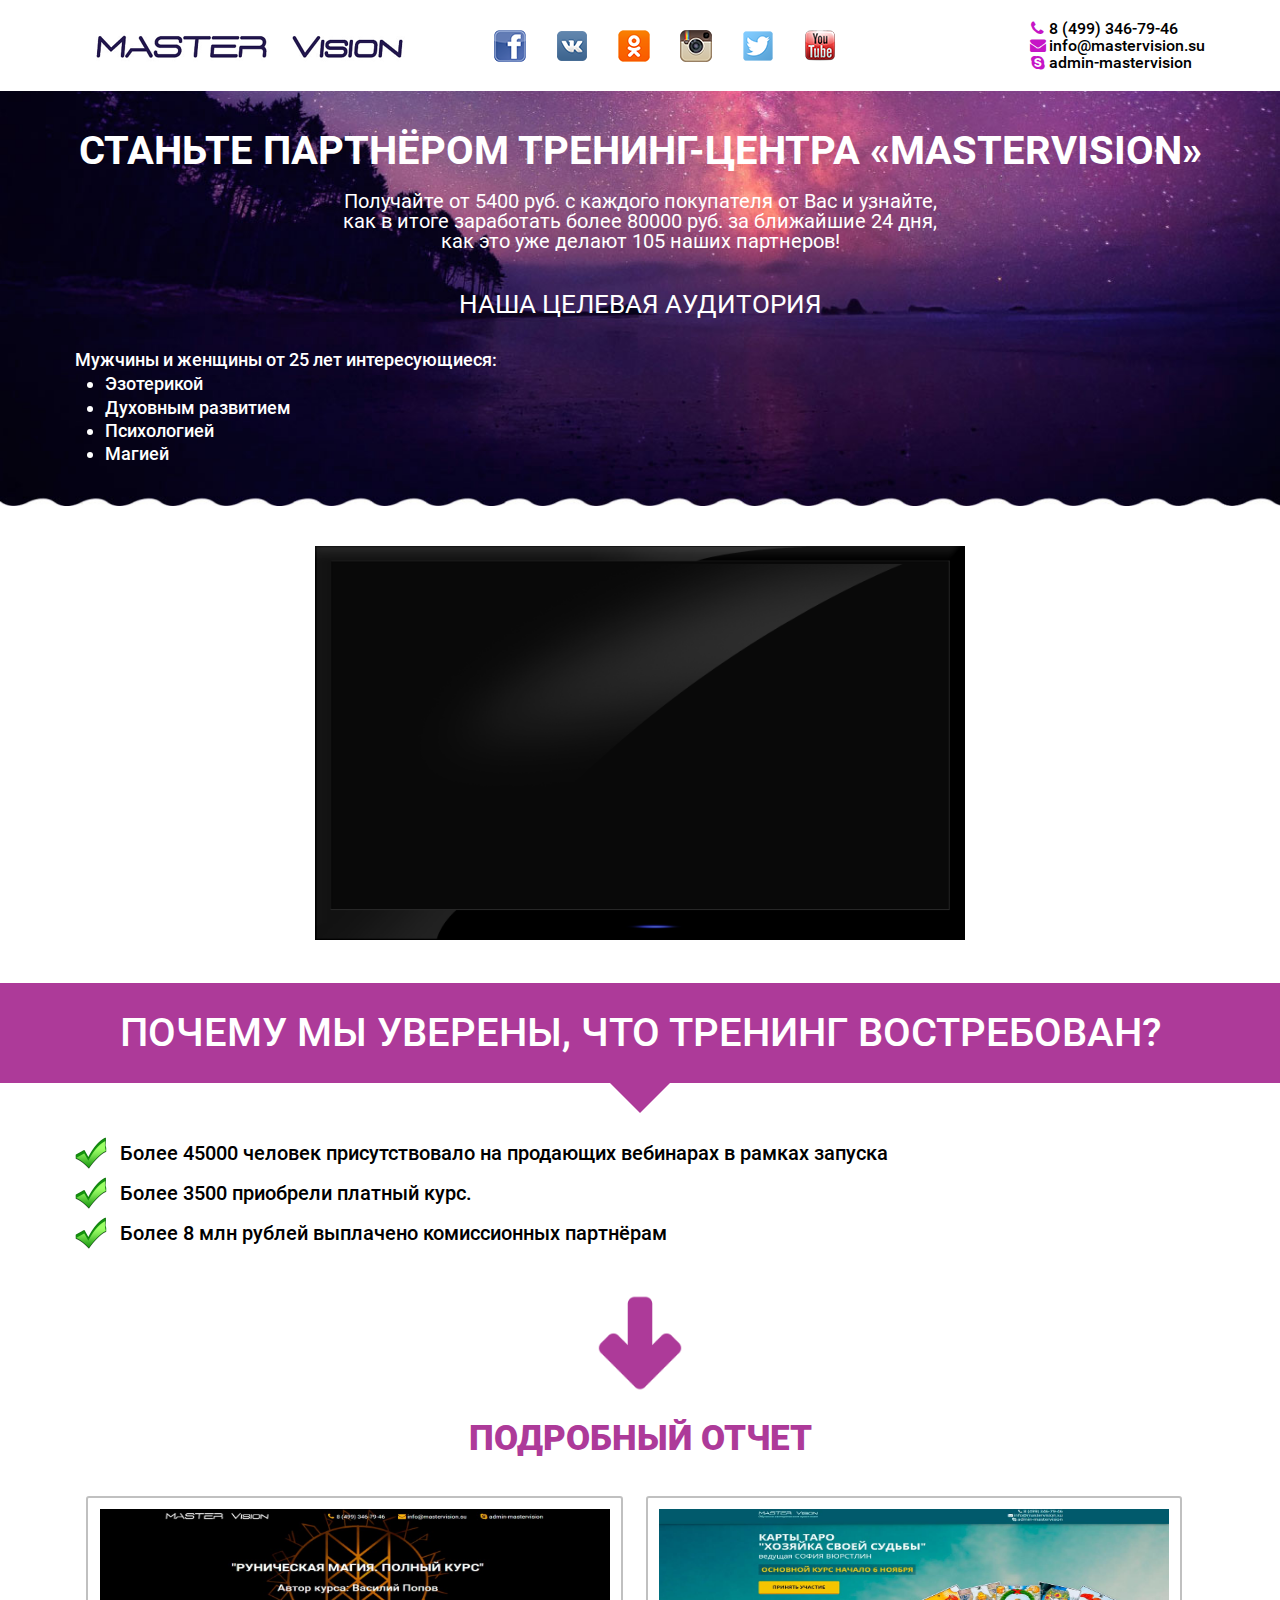
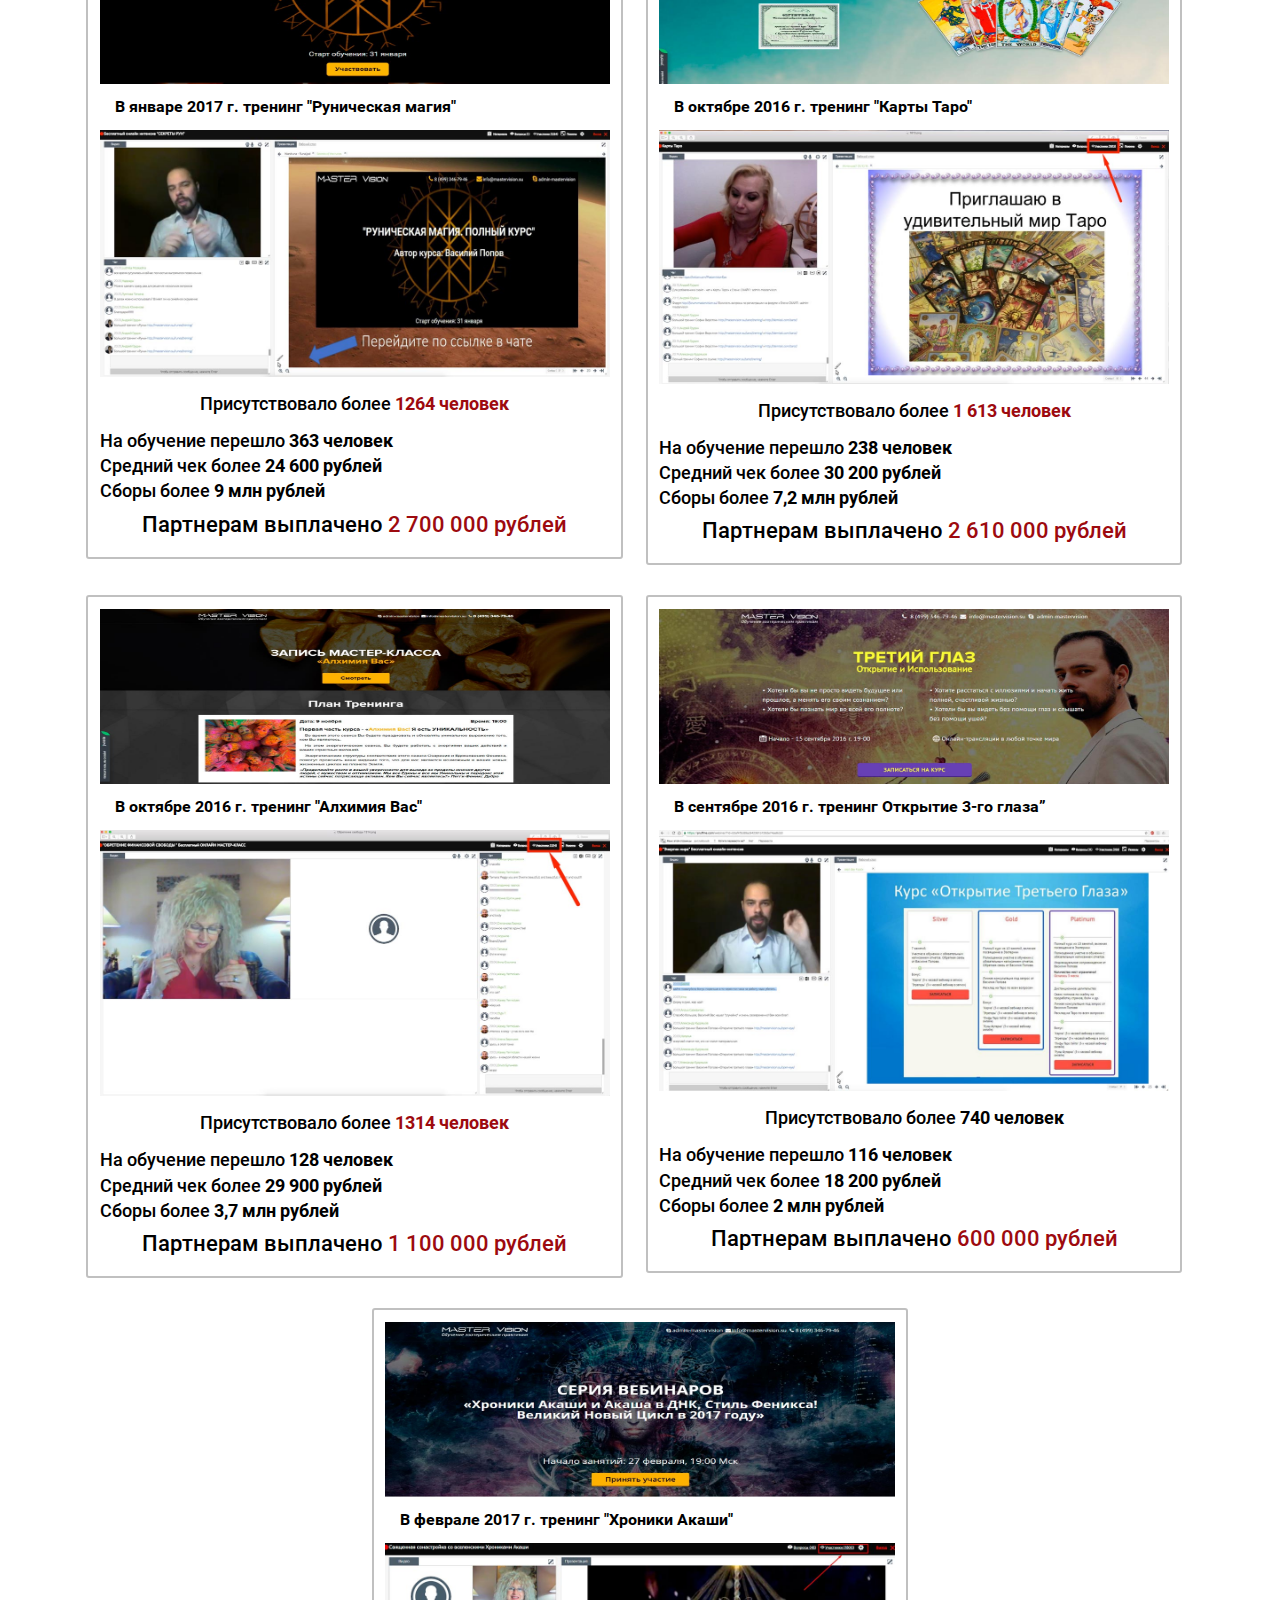
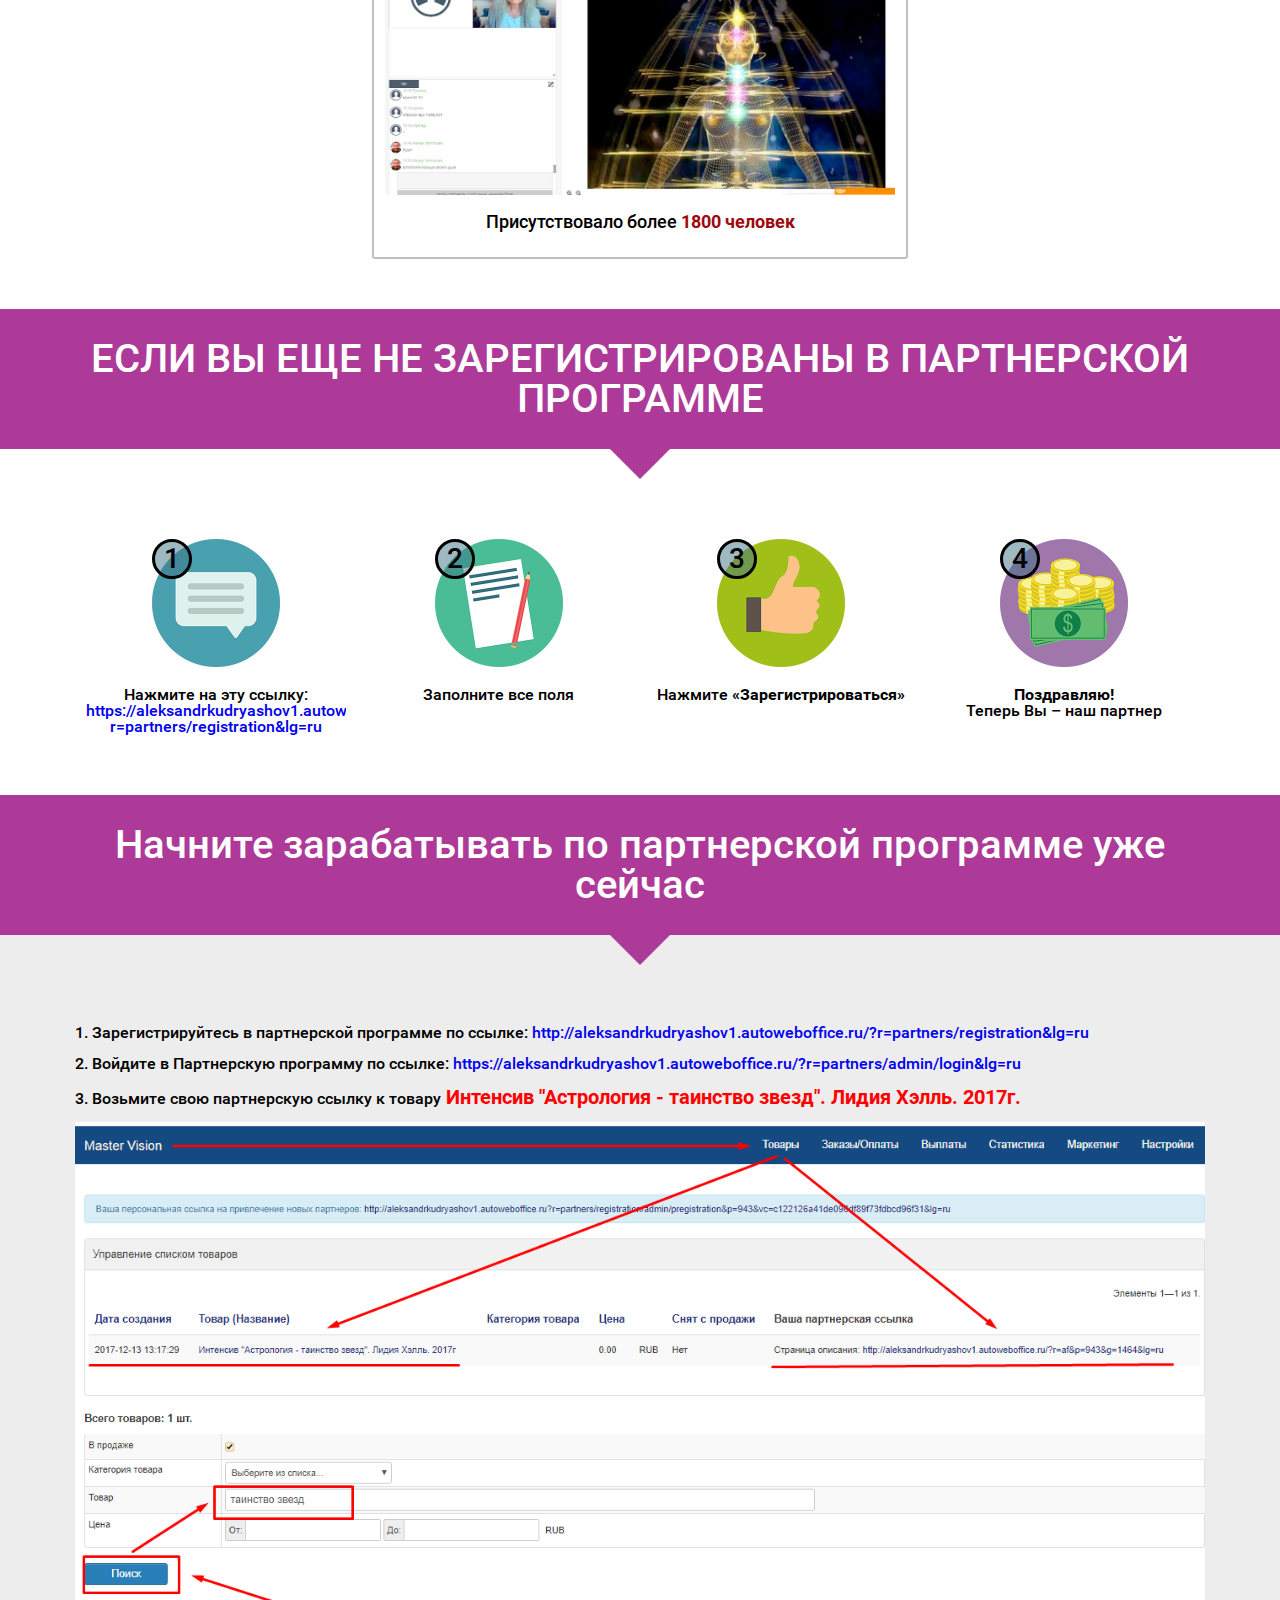
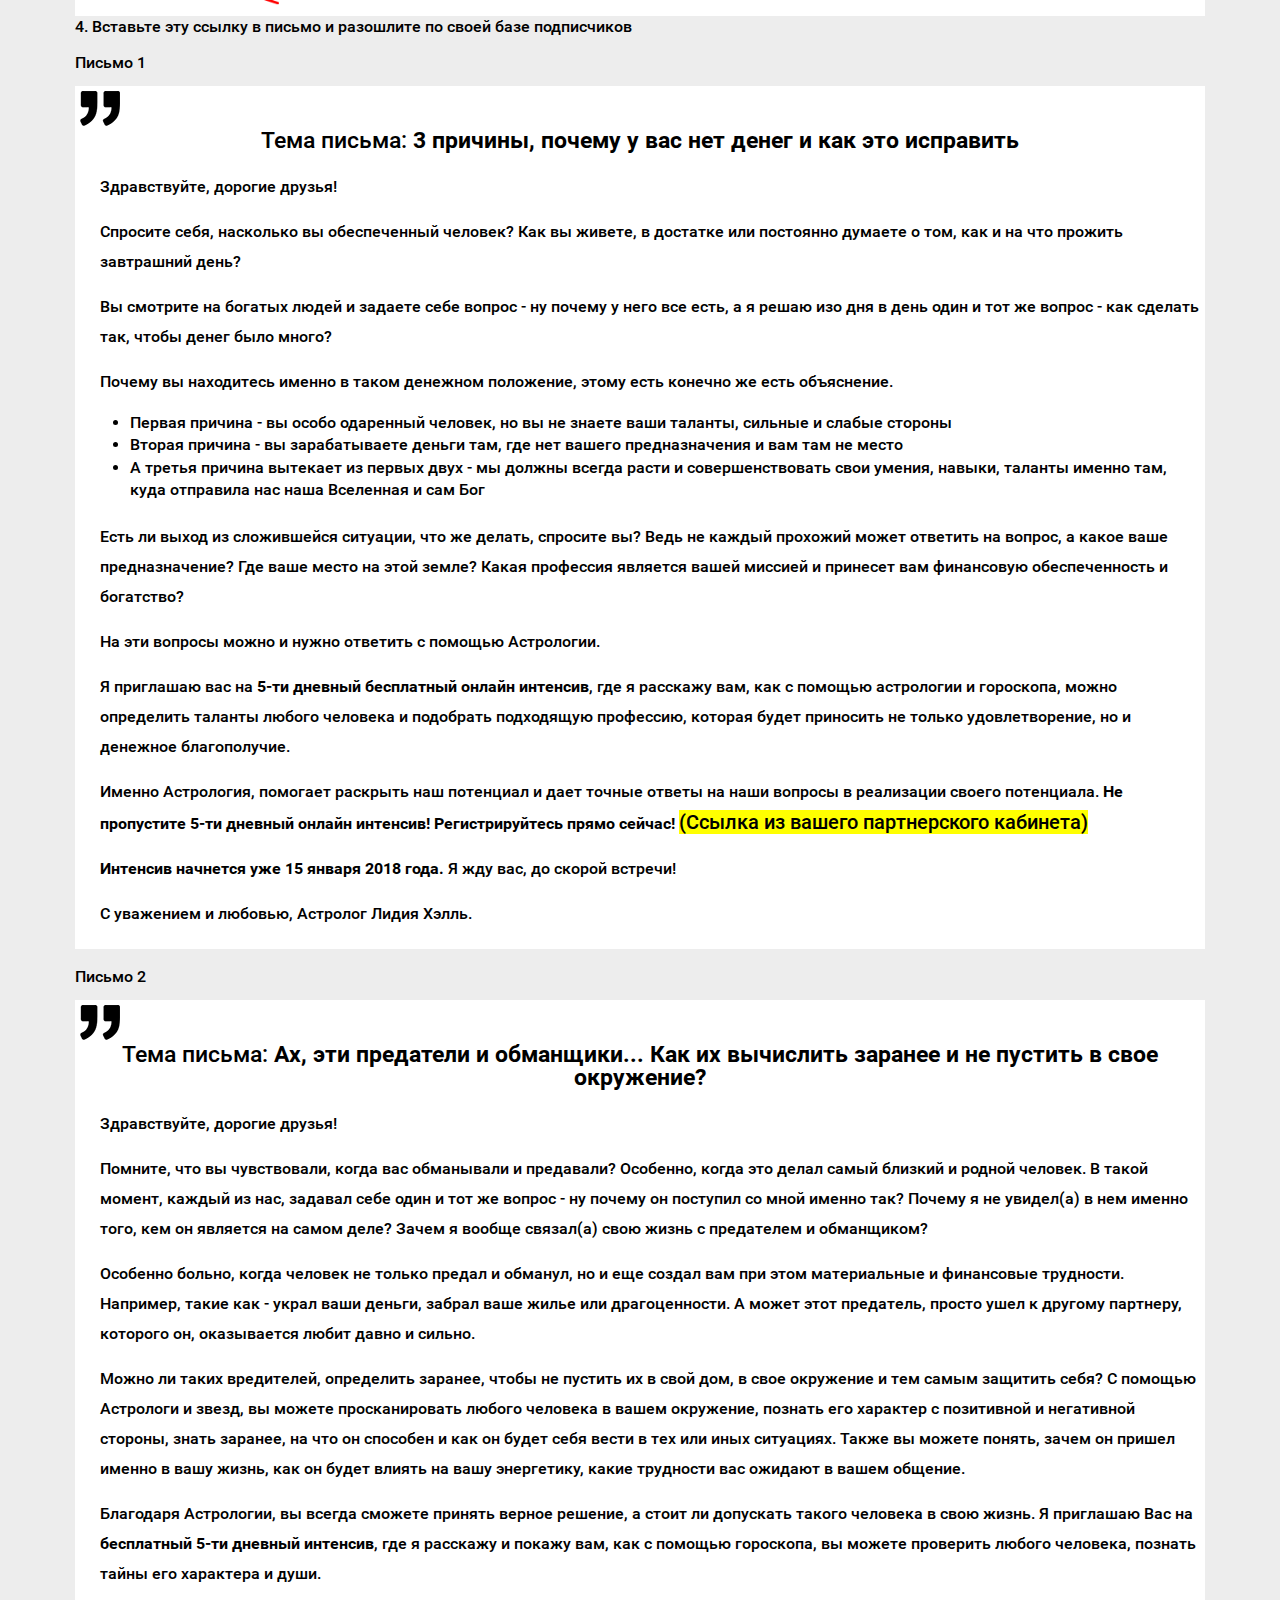
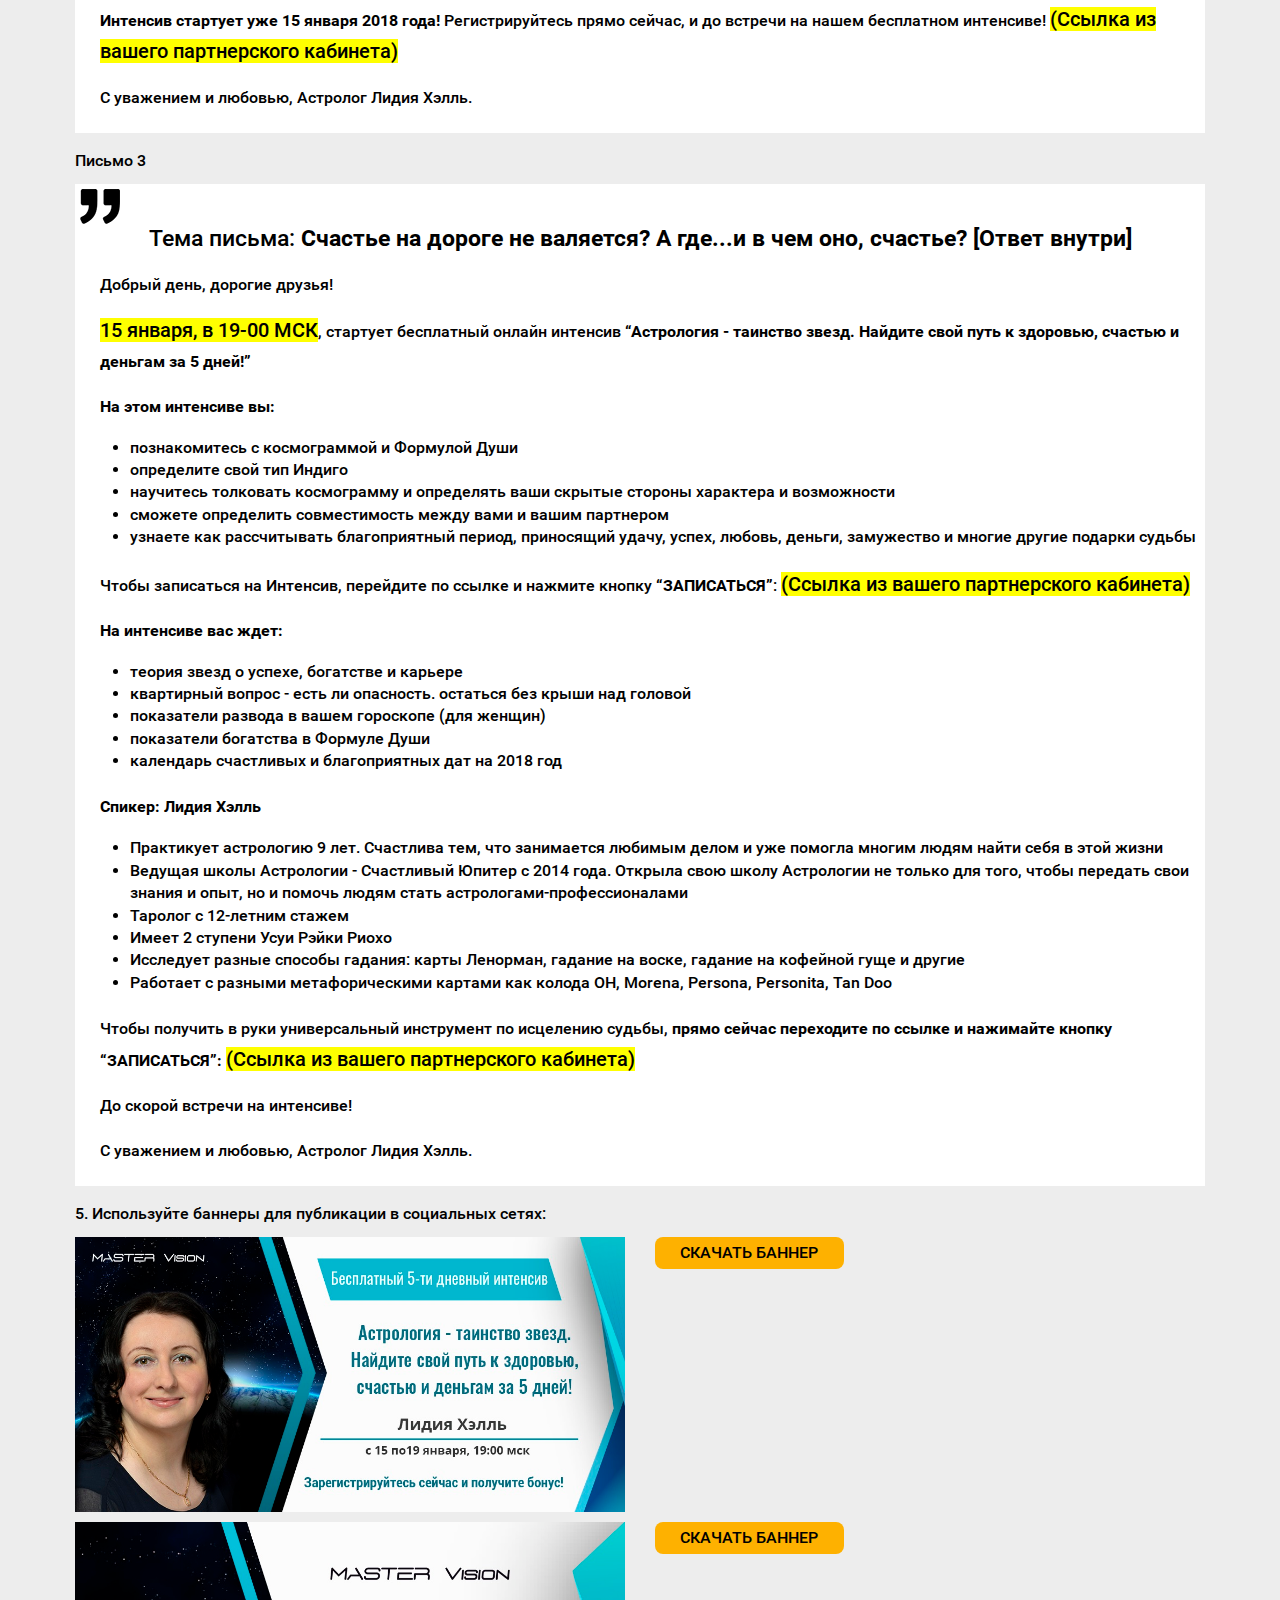
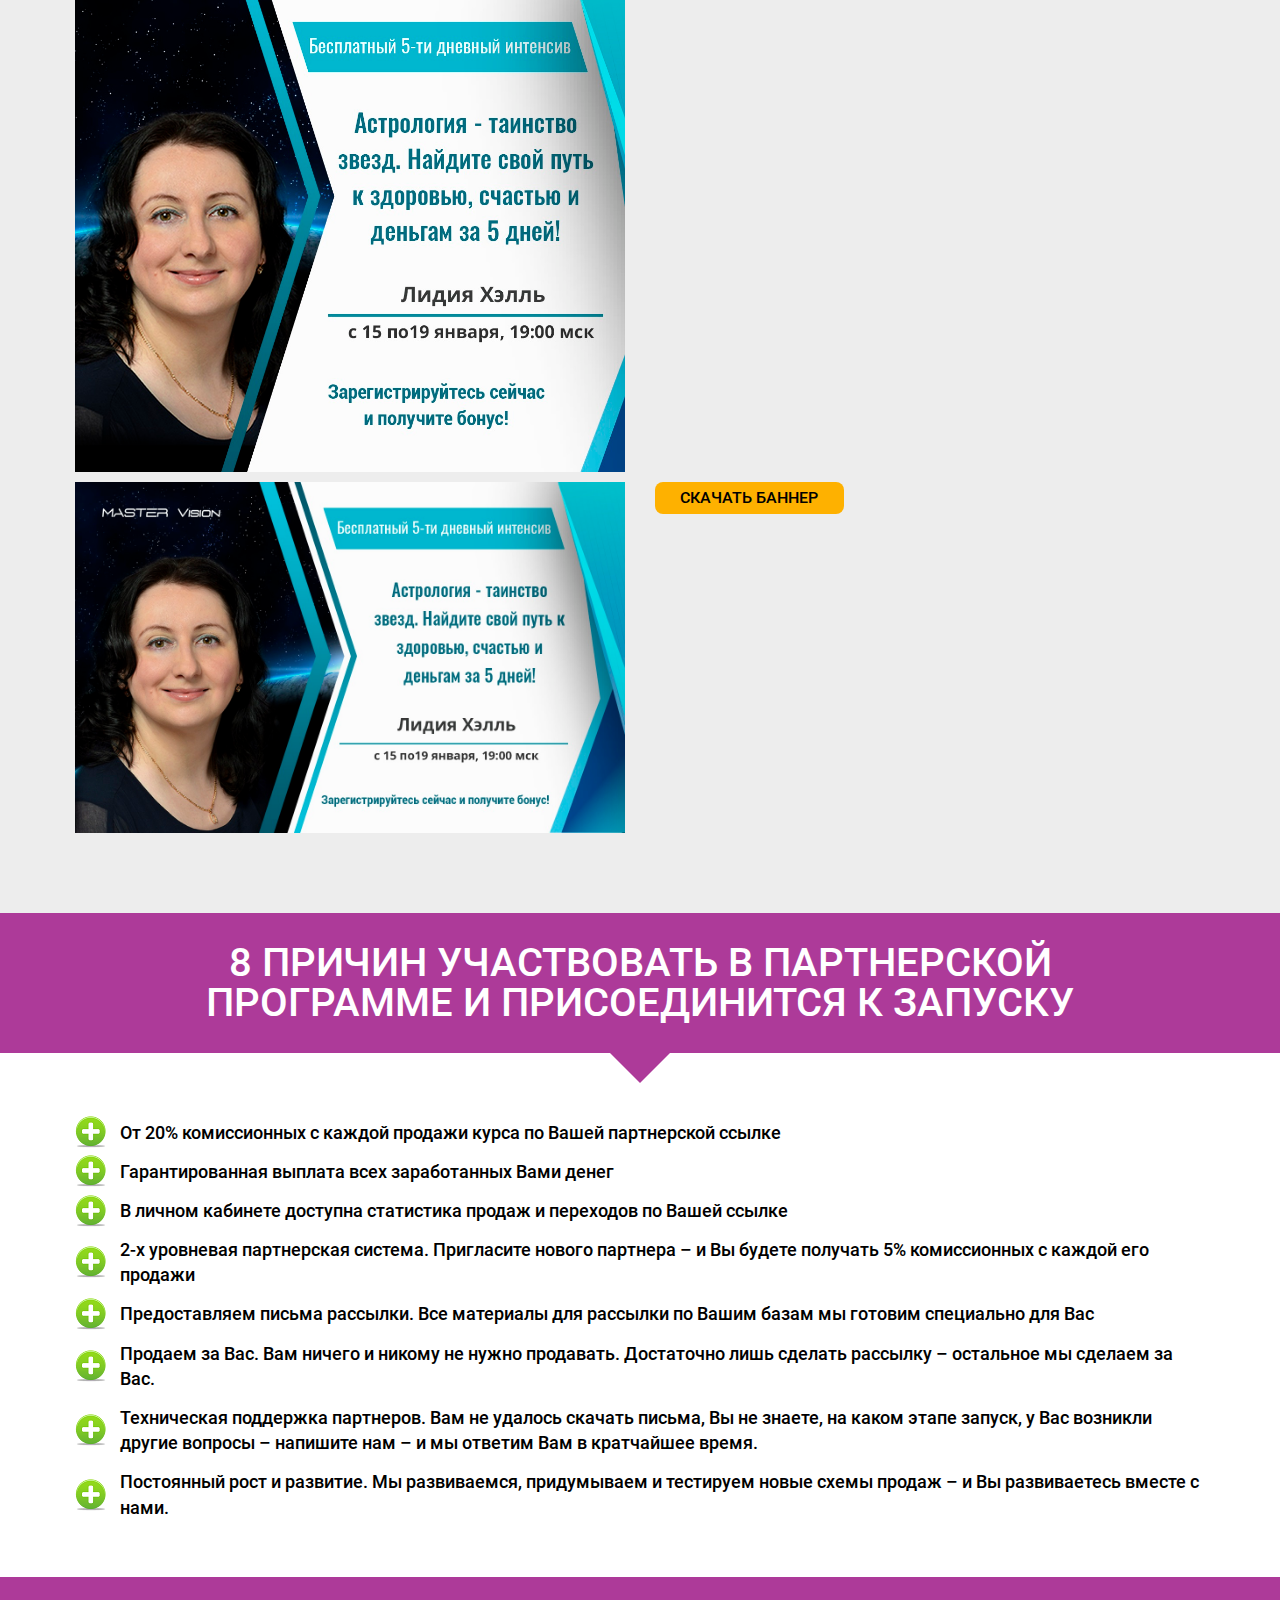
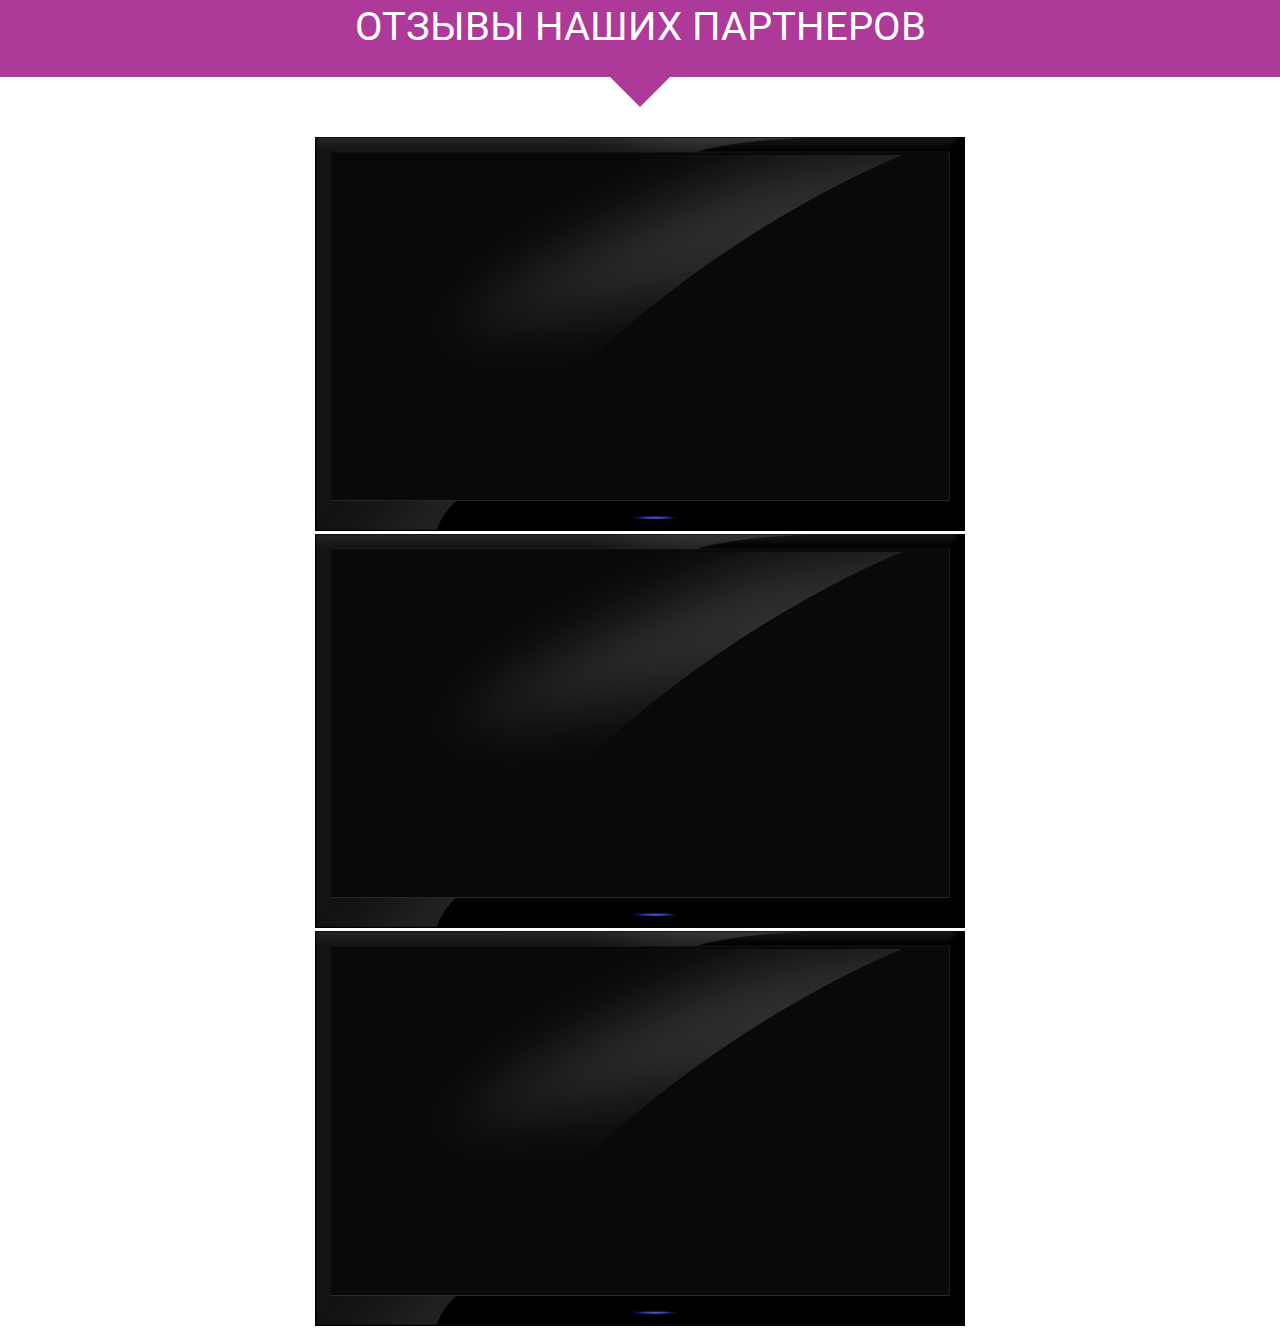
==== partnership/index.html @ 92fe914f "Testimonials is done" ====
<!DOCTYPE html>
<html lang="ru">

<head>
	<meta charset="UTF-8">
	<title>Партнерская программа</title>
	<link rel="stylesheet" href="css/style.css">
	<link rel="icon" href="favicon.ico" type="image/x-icon">
	<meta name="mobile-web-app-capable" content="yes">
	<meta name="viewport" content="width=device-width">
	<!-- Yandex.Metrika counter -->
	<script type="text/javascript">
		(function(d, w, c) {
			(w[c] = w[c] || []).push(function() {
				try {
					w.yaCounter35450015 = new Ya.Metrika({
						id: 35450015,
						clickmap: true,
						trackLinks: true,
						accurateTrackBounce: true,
						webvisor: true
					});
				} catch (e) {}
			});
			var n = d.getElementsByTagName("script")[0],
				s = d.createElement("script"),
				f = function() {
					n.parentNode.insertBefore(s, n);
				};
			s.type = "text/javascript";
			s.async = true;
			s.src = "https://mc.yandex.ru/metrika/watch.js";
			if (w.opera == "[object Opera]") {
				d.addEventListener("DOMContentLoaded", f, false);
			} else {
				f();
			}
		})(document, window, "yandex_metrika_callbacks");
	</script>
	<noscript>
        <div><img src="https://mc.yandex.ru/watch/35450015" style="position:absolute; left:-9999px;" alt="" /></div>
    </noscript>
	<!-- /Yandex.Metrika counter -->
	<!--Google Analitika-->
	<script>
		(function(i, s, o, g, r, a, m) {
			i['GoogleAnalyticsObject'] = r;
			i[r] = i[r] || function() {
				(i[r].q = i[r].q || []).push(arguments)
			}, i[r].l = 1 * new Date();
			a = s.createElement(o), m = s.getElementsByTagName(o)[0];
			a.async = 1;
			a.src = g;
			m.parentNode.insertBefore(a, m)
		})(window, document, 'script', 'https://www.google-analytics.com/analytics.js', 'ga');
		ga('create', 'UA-97925790-1', 'auto');
		ga('send', 'pageview');
	</script>
	<!--Google Analitika-->
</head>

<body>
	<header>
		<div class="top">
			<div class="container">
				<div class="logo"> </div>
				<div class="soc">
					<a href="https://www.facebook.com/groups/1444928659142483/" target="_blank"><img src="img/fb.png" alt=""></a>
					<a href="https://vk.com/mv_ezoterika" target="_blank"><img src="img/vk.png" alt=""></a>
					<a href="https://ok.ru/mv.ezoterika" target="_blank"><img src="img/od.png" alt=""></a>
					<a href="https://www.instagram.com/mastervision1/" target="_blank"><img src="img/in.png" alt=""></a>
					<a href="https://twitter.com/MastervisionEzo" target="_blank"><img src="img/tw.png" alt=""></a>
					<a href="https://www.youtube.com/channel/UCiJTdt19jRMRmYyCZac2Lvg/" target="_blank"><img src="img/yt.png" alt=""></a>
				</div>
				<div class="recv"> <span><i class="icon-phone"></i>8 (499) 346-79-46</span>
					<br> <span><i class="icon-mail-alt"></i>info@mastervision.su</span>
					<br> <span><i class="icon-skype"></i>admin-mastervision</span> </div>
			</div>
		</div>
		<div class="mid">
			<div class="container">
				<h1>Станьте партнёром тренинг-центра «MasterVision»</h1>
				<h3>Получайте от 5400 руб. с каждого покупателя от Вас и узнайте,<br> как в итоге заработать более 80000 руб. за ближайшие 24 дня,<br> как это уже делают 105 наших партнеров!</h3>
				<h2>НАША ЦЕЛЕВАЯ АУДИТОРИЯ</h2>
				<ul>Мужчины и женщины от 25 лет интересующиеся:
					<li>Эзотерикой</li>
					<li>Духовным развитием</li>
					<li>Психологией</li>
					<li>Магией</li>
				</ul>
			</div>
		</div>
	</header>
	<section class="vidos">
		<div class="container">
			<div class="videoblock"> <img src="img/ytram.png" alt="">
				<iframe class="wrap" width="620" height="349" src="https://www.youtube.com/embed/II9llQuE3Rc?rel=0&amp;showinfo=1" frameborder="0" allowfullscreen></iframe>
			</div>
		</div>
	</section>
	<section class="pochemu">
		<h1>
			<div class="container">Почему мы уверены, что тренинг востребован?</div>
		</h1>
		<div class="container">
			<ul>
				<li>Более 45000 человек присутствовало на продающих вебинарах в рамках запуска</li>
				<li>Более 3500 приобрели платный курс.</li>
				<li>Более 8 млн рублей выплачено комиссионных партнёрам</li>
			</ul>
			<div class="center"><img src="img/strl.png" alt=""></div>
			<h2>подробный отчет</h2>
			<div class="blocks">
				<div class="block">
					<a rel="simplebox" href="img/11b.jpg" class="photo"><img src="img/11b.jpg" alt=""></a>
					<p><strong>В январе 2017 г. тренинг "Руническая магия"</strong></p>
					<a rel="simplebox" href="img/12b.jpg" class="photo2"><img src="img/12b.jpg" alt=""></a>
					<p class="pri">Присутствовало более <span>1264 человек</span></p>
					<ul>
						<li>На обучение перешло <strong>363 человек</strong></li>
						<li>Средний чек более <strong>24 600 рублей</strong></li>
						<li>Сборы более <strong>9 млн рублей</strong></li>
					</ul>
					<h3>Партнерам выплачено <span>2 700 000 рублей</span></h3>
				</div>
				<div class="block">
					<a rel="simplebox" href="img/21b.jpg" class="photo"><img src="img/21b.jpg" alt=""></a>
					<p><strong>В октябре 2016 г. тренинг "Карты Таро"</strong></p>
					<a rel="simplebox" href="img/22b.jpg" class="photo2"><img src="img/22b.jpg" alt=""></a>
					<p class="pri">Присутствовало более <span>1 613 человек</span></p>
					<ul>
						<li>На обучение перешло <strong>238 человек</strong></li>
						<li>Средний чек более <strong>30 200 рублей</strong></li>
						<li>Сборы более <strong>7,2 млн рублей</strong></li>
					</ul>
					<h3>Партнерам выплачено <span>2 610 000 рублей</span></h3>
				</div>
				<div class="block">
					<a rel="simplebox" href="img/31b.jpg" class="photo"><img src="img/31b.jpg" alt=""></a>
					<p><strong>В октябре 2016 г. тренинг "Алхимия Вас"</strong></p>
					<a rel="simplebox" href="img/32b.jpg" class="photo2"><img src="img/32b.jpg" alt=""></a>
					<p class="pri">Присутствовало более <span>1314 человек</span></p>
					<ul>
						<li>На обучение перешло <strong>128 человек</strong></li>
						<li>Средний чек более <strong>29 900 рублей</strong></li>
						<li>Сборы более <strong>3,7 млн рублей</strong></li>
					</ul>
					<h3>Партнерам выплачено <span>1 100 000 рублей</span></h3>
				</div>
				<div class="block">
					<a rel="simplebox" href="img/41b.jpg" class="photo"><img src="img/41b.jpg" alt=""></a>
					<p><strong>В сентябре 2016 г. тренинг Открытие 3-го глаза”</strong></p>
					<a rel="simplebox" href="img/42b.jpg" class="photo2"><img src="img/42b.jpg" alt=""></a>
					<p class="pri">Присутствовало более <strong>740 человек</strong></p>
					<ul>
						<li>На обучение перешло <strong>116 человек</strong></li>
						<li>Средний чек более <strong>18 200 рублей</strong></li>
						<li>Сборы более <strong>2 млн рублей</strong></li>
					</ul>
					<h3>Партнерам выплачено <span>600 000 рублей</span></h3>
				</div>
				<div class="block">
					<a rel="simplebox" href="img/51b.jpg" class="photo"><img src="img/51b.jpg" alt=""></a>
					<p><strong>В феврале 2017 г. тренинг "Хроники Акаши"</strong></p>
					<a rel="simplebox" href="img/52b.jpg" class="photo2"><img src="img/52b.jpg" alt=""></a>
					<p class="pri">Присутствовало более <span>1800 человек</span></p>
					<!--
					<ul>
						<li>Продажи курс еще не закончены</li>
					</ul>
-->
				</div>
			</div>
		</div>
	</section>
	<section class="reg">
		<h1>
			<div class="container">Если Вы еще НЕ зарегистрированы в партнерской программе</div>
		</h1>
		<div class="container">
			<div class="blocks">
				<div class="block">
					<div class="image"><span>1</span></div> <span>Нажмите на эту ссылку: <a href="https://aleksandrkudryashov1.autoweboffice.ru/?r=partners/registration&lg=ru" target="_blank">https://aleksandrkudryashov1.autoweboffice.ru/?r=partners/registration&lg=ru</a></span> </div>
				<div class="block">
					<div class="image"><span>2</span></div>
					<p>Заполните все поля</p>
				</div>
				<div class="block">
					<div class="image"><span>3</span></div>
					<p>Нажмите <strong>«Зарегистрироваться»</strong></p>
				</div>
				<div class="block">
					<div class="image"><span>4</span></div>
					<p><strong>Поздравляю!</strong>
						<br>Теперь Вы – наш партнер</p>
				</div>
			</div>
		</div>
	</section>
	<div class="clear"></div>
	<section class="job">
		<h1>
			<div class="container">Начните зарабатывать по партнерской программе уже сейчас</div>
		</h1>
		<div class="container">
			<div class="block">
				<p>1. Зарегистрируйтесь в партнерской программе по ссылке: <a href="http://aleksandrkudryashov1.autoweboffice.ru/?r=partners/registration&lg=ru" target="_blank">http://aleksandrkudryashov1.autoweboffice.ru/?r=partners/registration&lg=ru</a></p>
				<p>2. Войдите в Партнерскую программу по ссылке: <a href="https://aleksandrkudryashov1.autoweboffice.ru/?r=partners/admin/login&lg=ru" target="_blank">https://aleksandrkudryashov1.autoweboffice.ru/?r=partners/admin/login&lg=ru</a></p>
				<p>3. Возьмите свою партнерскую ссылку к товару<span style="background: transparent;"><strong style="color: red; background: transparent;"> Интенсив "Астрология - таинство звезд". Лидия Хэлль. 2017г.</strong></span></p> <img src="img/scr.png" alt="">
				<p>4. Вставьте эту ссылку в письмо и разошлите по своей базе подписчиков</p>
			</div>
			<div class="block">
				<p>Письмо 1</p>
				<div class="pismo"> <img src="img/quat.png" alt="">
					<h2>Тема письма: <strong>3 причины, почему у вас нет денег и как это исправить</strong></h2>
					<p>Здравствуйте, дорогие друзья!</p>
					<p>Спросите себя, насколько вы обеспеченный человек? Как вы живете, в достатке или постоянно думаете о том, как и на что прожить завтрашний день?
					</p>
					<p>Вы смотрите на богатых людей и задаете себе вопрос - ну почему у него все есть, а я решаю изо дня в день один и тот же вопрос - как сделать так, чтобы денег было много?</p>
					<p>Почему вы находитесь именно в таком денежном положение, этому есть конечно же есть объяснение.</p>
					<ul>
						<li>Первая причина - вы особо одаренный человек, но вы не знаете ваши таланты, сильные и слабые стороны</li>
						<li>Вторая причина - вы зарабатываете деньги там, где нет вашего предназначения и вам там не место</li>
						<li>А третья причина вытекает из первых двух - мы должны всегда расти и совершенствовать свои умения, навыки, таланты именно там, куда отправила нас наша Вселенная и сам Бог</li>
					</ul>
					<p>Есть ли выход из сложившейся ситуации, что же делать, спросите вы? Ведь не каждый прохожий может ответить на вопрос, а какое ваше предназначение? Где ваше место на этой земле? Какая профессия является вашей миссией и принесет вам финансовую обеспеченность и богатство?</p>
					<p>На эти вопросы можно и нужно ответить с помощью Астрологии.</p>
					<p>Я приглашаю вас на <strong>5-ти дневный бесплатный онлайн интенсив</strong>, где я расскажу вам, как с помощью астрологии и гороскопа, можно определить таланты любого человека и подобрать подходящую профессию, которая будет приносить не только удовлетворение, но и денежное благополучие. </p>

					<p>Именно Астрология, помогает раскрыть наш потенциал и дает точные ответы на наши вопросы в реализации своего потенциала. <strong>Не пропустите 5-ти дневный онлайн интенсив!  Регистрируйтесь прямо сейчас!</strong> <span>(Ссылка из вашего партнерского кабинета)</span></p>

					<p><strong>Интенсив начнется уже 15 января 2018 года.</strong> Я жду вас, до скорой встречи!</p>
					<p>С уважением и любовью, Астролог Лидия Хэлль.</p>

				</div>
			</div>
			<div class="block">
				<p>Письмо 2</p>
				<div class="pismo"> <img src="img/quat.png" alt="">
					<h2>Тема письма: <strong>Ах, эти предатели и обманщики... Как их вычислить заранее и не пустить в свое окружение?</strong> </h2>
					<p>Здравствуйте, дорогие друзья!</p>

					<p>Помните, что вы чувствовали, когда вас обманывали и предавали? Особенно, когда это делал самый близкий и родной человек. В такой момент, каждый из нас, задавал себе один и тот же вопрос - ну почему он поступил со мной именно так? Почему я не увидел(а) в нем именно того, кем он является на самом деле? Зачем я вообще связал(а) свою жизнь с предателем и обманщиком?</p>

					<p>Особенно больно, когда человек не только предал и обманул, но и еще создал вам при этом материальные и финансовые трудности. Например, такие как - украл ваши деньги, забрал ваше жилье или драгоценности. А может этот предатель, просто ушел к другому партнеру, которого он, оказывается любит давно и сильно.</p>

					<p>Можно ли таких вредителей, определить заранее, чтобы не пустить их в свой дом, в свое окружение и тем самым защитить себя? С помощью Астрологи и звезд, вы можете просканировать любого человека в вашем окружение, познать его характер с позитивной и негативной стороны, знать заранее, на что он способен и как он будет себя вести в тех или иных ситуациях. Также вы можете понять, зачем он пришел именно в вашу жизнь, как он будет влиять на вашу энергетику, какие трудности вас ожидают в вашем общение.</p>

					<p>Благодаря Астрологии, вы всегда сможете принять верное решение, а стоит ли допускать такого человека в свою жизнь. Я приглашаю Вас на <strong>бесплатный 5-ти дневный интенсив</strong>, где я расскажу и покажу вам, как с помощью гороскопа, вы можете проверить любого человека, познать тайны его характера и души.</p>

					<p><strong>Интенсив стартует уже 15 января 2018 года!</strong> Регистрируйтесь прямо сейчас, и до встречи на нашем бесплатном интенсиве! <span>(Ссылка из вашего партнерского кабинета)</span></p>

					<p>С уважением и любовью, Астролог Лидия Хэлль.</p>



				</div>
			</div>
			<div class="block">
				<p>Письмо 3</p>
				<div class="pismo"> <img src="img/quat.png" alt="">
					<h2>Тема письма: <strong>Счастье на дороге не валяется? А где...и в чем оно, счастье? [Ответ внутри]</strong> </h2>
					<p>Добрый день, дорогие друзья!</p>

					<p><strong><span>15 января, в 19-00 МСК</span></strong>, стартует бесплатный онлайн интенсив <strong>“Астрология - таинство звезд.  Найдите свой путь к здоровью, счастью и деньгам за 5 дней!”</strong></p>

					<p><strong>На этом интенсиве вы:</strong></p>
					<ul>
						<li>познакомитесь с космограммой и Формулой Души</li>
						<li>определите свой тип Индиго</li>
						<li>научитесь толковать космограмму и определять ваши скрытые стороны характера и возможности</li>
						<li>сможете определить совместимость между вами и вашим партнером</li>
						<li>узнаете как рассчитывать благоприятный период, приносящий удачу, успех, любовь, деньги, замужество и многие другие подарки судьбы</li>
					</ul>


					<p>Чтобы записаться на Интенсив, перейдите по ссылке и нажмите кнопку <strong>“ЗАПИСАТЬСЯ”</strong>: <span>(Ссылка из вашего партнерского кабинета)</span></p>
					<p><strong>На интенсиве вас ждет:</strong></p>
					<ul>



						<li>теория звезд о успехе, богатстве и карьере </li>
						<li>квартирный вопрос - есть ли опасность. остаться без крыши над головой</li>
						<li>показатели развода в вашем гороскопе (для женщин)</li>
						<li>показатели богатства в Формуле Души</li>
						<li>календарь счастливых и благоприятных дат на 2018 год</li>
					</ul>

					<p><strong>Спикер: Лидия Хэлль</strong></p>
					<ul>


						<li>Практикует астрологию 9 лет. Счастлива тем, что занимается любимым делом и уже помогла многим людям найти себя в этой жизни</li>
						<li>Ведущая школы Астрологии - Счастливый Юпитер с 2014 года. Открыла свою школу Астрологии не только для того, чтобы передать свои знания и опыт, но и помочь людям стать астрологами-профессионалами</li>
						<li>Таролог с 12-летним стажем</li>
						<li>Имеет 2 ступени Усуи Рэйки Риохо</li>
						<li>Исследует разные способы гадания: карты Ленорман, гадание на воске, гадание на кофейной гуще и другие</li>
						<li>Работает с разными метафорическими картами как колода OH, Morena, Persona, Personita, Tan Doo</li>
					</ul>
					<p>Чтобы получить в руки универсальный инструмент по исцелению судьбы, <strong>прямо сейчас переходите по ссылке и нажимайте кнопку “ЗАПИСАТЬСЯ”:</strong> <span>(Ссылка из вашего партнерского кабинета)</span></p>
					<p>До скорой встречи на интенсиве!</p>
					<p>С уважением и любовью, Астролог Лидия Хэлль.</p>




				</div>
			</div>
			<div class="block">
				<p>5. Используйте баннеры для публикации в социальных сетях:</p>
				<div class="banners">
					<div class="ban"><img src="img/1024x512.jpg" alt=""><a href="img/1024x512.jpg" class="button" download>СКАЧАТЬ БАННЕР</a></div>
					<div class="clear"></div>
					<div class="ban"><img src="img/1080x1080.jpg" alt=""><a href="img/1080x1080.jpg" class="button" download>СКАЧАТЬ БАННЕР</a></div>
					<div class="clear"></div>
					<div class="ban"><img src="img/1256x800.jpg" alt=""><a href="img/1256x800.jpg" class="button" download>СКАЧАТЬ БАННЕР</a></div>
					<div class="clear"></div>
				</div>
			</div>
		</div>
	</section>
	<section class="prichin">
		<h1>
			<div class="container">8 причин участвовать в партнерской<br>программе и присоединится к запуску</div>
		</h1>
		<div class="container">
			<ul>
				<li>От 20% комиссионных с каждой продажи курса по Вашей партнерской ссылке</li>
				<li>Гарантированная выплата всех заработанных Вами денег</li>
				<li>В личном кабинете доступна статистика продаж и переходов по Вашей ссылке</li>
				<li>2-х уровневая партнерская система. Пригласите нового партнера – и Вы будете получать 5% комиссионных с каждой его продажи</li>
				<li>Предоставляем письма рассылки. Все материалы для рассылки по Вашим базам мы готовим специально для Вас</li>
				<li>Продаем за Вас. Вам ничего и никому не нужно продавать. Достаточно лишь сделать рассылку – остальное мы сделаем за Вас.</li>
				<li>Техническая поддержка партнеров. Вам не удалось скачать письма, Вы не знаете, на каком этапе запуск, у Вас возникли другие вопросы – напишите нам – и мы ответим Вам в кратчайшее время.</li>
				<li>Постоянный рост и развитие. Мы развиваемся, придумываем и тестируем новые схемы продаж – и Вы развиваетесь вместе с нами.</li>
			</ul>
		</div>
	</section>
	<section class="otz">
		<h1>отзывы наших партнеров</h1>
		<div class="container">
			<div class="block"><img src="img/ytram.png" alt="">
				<iframe class="wrap" width="560" height="315" src="https://www.youtube.com/embed/GLmgfZ7Wz3Q?rel=0&amp;showinfo=1" frameborder="0" allowfullscreen></iframe>
			</div>
			<div class="block"><img src="img/ytram.png" alt="">
				<iframe class="wrap" width="560" height="315" src="https://www.youtube.com/embed/ZVAfHbncaXM?rel=0&amp;showinfo=1" frameborder="0" allowfullscreen></iframe>
			</div>
			<div class="block"><img src="img/ytram.png" alt="">
				<iframe class="wrap" width="560" height="315" src="https://www.youtube.com/embed/TWEqvFHuN8o?rel=0&amp;showinfo=1" frameborder="0" allowfullscreen></iframe>
			</div>
		</div>
	</section>
	<!--Модалка-->
	<script src="js/jquery.js"></script>
	<script src="js/bootstrap.min.js"></script>
	<script type="text/javascript" src="simplebox_util.js"></script>
	<script type="text/javascript">
		(function() {
			var boxes = [],
				els, i, l;
			if (document.querySelectorAll) {
				els = document.querySelectorAll('a[rel=simplebox]');
				Box.getScripts('simplebox_js', 'simplebox.js', function() {
					simplebox.init();
					for (i = 0, l = els.length; i < l; ++i) simplebox.start(els[i]);
					simplebox.start('a[rel=simplebox_group]');
				});
			}
		})();
	</script>
	<script type='text/javascript'>
		(function() {
			var widget_id = 'cMdj5UfoZX';
			var s = document.createElement('script');
			s.type = 'text/javascript';
			s.async = true;
			s.src = '//code.jivosite.com/script/widget/' + widget_id;
			var ss = document.getElementsByTagName('script')[0];
			ss.parentNode.insertBefore(s, ss);
		})();
	</script>
</body>

</html>
---- partnership/css/style.css ----
@import url(fontello.css);
article, aside, figure, footer, header, nav, section, details, summary, main {display: block;}

body{ position:relative; -webkit-text-size-adjust:100%; -webkit-font-smoothing:antialiased; line-height: 1;}
html, body, body div, span, object, iframe, h1, h2, h3, h4, h5, h6, p, blockquote, pre, abbr, address, cite, code, del, dfn, em, img, ins, kbd, q, samp, small, strong, sub, sup, var, b, i, dl, dt, dd, ol, ul, li, fieldset, form, label, legend, table, caption, tbody, tfoot, thead, tr, th, td, article, aside, figure, footer, header, menu, nav, section, time, mark, audio, video, details, summary  {
    margin: 0;
    padding: 0;
    border: 0;
    font-size: 100%;
    font-weight: normal;
    vertical-align: baseline;
    background: transparent;
    font-family:'RM';
	text-transform: none
}
body{
	min-width: 1170px;
}

em{
	font-family: inherit!important
}
li{
	list-style: none;
}
a{
	text-decoration: none;
}
img{
	max-width: 100%;
}
.clear{
	clear: both;
}
img {
	max-height: 100%
}
hr {
	clear: both;
}
strong {
	font-family: 'RB';
}
@font-face  {
	font-family: 'RB';
	src:  url('../font/rb.ttf') format('truetype');
}
@font-face  {
	font-family: 'RR';
	src:  url('../font/rr.ttf') format('truetype');
}
@font-face  {
	font-family: 'RM';
	src:  url('../font/rm.ttf') format('truetype');
}
@font-face  {
	font-family: 'RBL';
	src:  url('../font/rbl.ttf') format('truetype');
}
*{
    -webkit-box-sizing: border-box;
    box-sizing: border-box;
}
h1{
	text-align: center;
	font-family: 'RB';
	font-size: 40px;
}
.center{
	clear: both;
	margin: 0 auto;
	text-align: center;
}
.container{
	margin: 0 auto;
	width: 1150px;
	padding: 0 10px;
}
.line {
    height: 3px;
    width: 80px;
    margin: 10px 0;
}
input{
	display: block;
}
.red{
	color: red;
}
/*================
HEADER
================*/
header {
	background: white;
	background-size: cover;
}
header .top {
	padding: 20px;
	overflow: hidden;
}
header .top .container {
}
header .logo {
	background: url(../img/logo.png) center no-repeat;
	width: 349px;
	height: 32px;
	float: left;
	margin: 10px 70px 0 0;
}
header .soc {
	margin-top: 10px;
	float: left;
}
header a {
	float: left;
	margin-right: 30px;
}
header a img {
}
header .recv {
	float: right;
}
header span {
}
header i {
	color: #c615c6;
}
header .container {
}
header .mid {
	background: url(../img/header.jpg) no-repeat center bottom;
	background-size: cover;
	padding: 40px 0;
	color: white;
}
header h1 {
	font-size: 40px;
	margin-bottom: 20px;
	text-transform: uppercase;
}
header h3 {
	font-size: 20px;
	text-align: center;
	font-family: 'RR';
	margin-bottom: 40px;
}
header h2 {
	text-transform: uppercase;
	font-size: 26px;
	font-family: 'RR';
	text-align: center;
	margin-bottom: 30px;
}
header ul {
	font-size: 18px;
	line-height: 1.4;
}
header li {
	font-size: 18px;
	list-style: disc;
	margin-left: 30px;
	line-height: 1.3;
}

/*================
VIDOS
================*/
.vidos {
	padding: 40px 0;
	background: white;
}
.vidos .container {
}
.vidos .videoblock {
	max-width: 650px;
	margin: 0 auto;
	position: relative;
}
.vidos img {
}
.vidos .wrap {
	top: 3.9%;
    height: 87.9%;
    bottom: 8.2%;
    left: 2.5%;
    width: 94.7%;
    right: 2.8%;
	position: absolute;
}
/*================
POCHEMU
================*/
.pochemu {
	padding-bottom: 50px;
	overflow: hidden;
}
.pochemu h1 {
	background: #ad3a99;
	padding: 30px 0;
	color: white;
	font-family: RR;
	position: relative;
}
.pochemu h1:after {
	content: '';
    height: 0px;
    width: 0px;
    position: absolute;
    border: 30px solid transparent;
    border-top: 30px solid #ad3a99;
    bottom: -60px;
    left: 0;
    right: 0;
    margin: 0 auto;
	text-transform: uppercase;
}
.pochemu  h1 .container{
	text-transform: uppercase;
}
.pochemu .container>ul {
	margin: 50px 0 35px;
}
.pochemu .container>ul>li {
	background: url(../img/gal.png) no-repeat center left;
	font-size: 20px;
	padding: 6px;
	line-height: 1.4;
	padding-left: 45px;
}
.pochemu .center {
}
.pochemu .center>img {
	width: 110px;
}
.pochemu .container>h2 {
	text-align: center;
	font-size: 35px;
	font-family: RBL;
	color: #ad3a99;
	text-transform: uppercase;
	margin: 20px 0 40px;
}
.pochemu .blocks {
}
.pochemu .block {
	width: 47.5%;
	margin: 0 1% 30px;
	float: left;
	padding: 1%;
	border: 2px solid silver;
	border-radius: 3px;
}
.pochemu .block:nth-of-type(5){
	margin: 0 auto;
	float: none;
	clear: both;
}
.pochemu .block .pri{
	font-size: 18px;
	text-align: center;
}
.pochemu .block .pri span{
	color: #9d0a0f;
	font-family: RB;
}
.pochemu .block ul {
}
.pochemu .block li {
	font-size: 18px;
	line-height: 1.4;
}
.pochemu .block strong {
}
.pochemu .photo {
	display: block;
	height: 175px;
	position: relative;
}
.pochemu .photo img {
	position: absolute;
    left: 0;
    top: 0;
    right: 0;
    bottom: 0;
    width: 100%;
    height: 100%;
}
.pochemu .photo span {
}
.pochemu p {
	padding: 15px;
	font-size: 16px
}
.pochemu p strong {
}
.pochemu h3 {
	text-align: center;
	font-size: 22px;
	margin: 10px 0;
}
.pochemu h3 span {
	color: #9d0a0f;
}

/*================
REG
================*/
.reg{
	overflow: hidden;
	padding-bottom: 60px;
}
.reg h1 {
	background: #ad3a99;
	padding: 30px 0;
	color: white;
	font-family: RR;
	position: relative;
	margin-bottom: 90px;
	text-transform: uppercase;
}
.reg h1:after {
	content: '';
    height: 0px;
    width: 0px;
    position: absolute;
    border: 30px solid transparent;
    border-top: 30px solid #ad3a99;
    bottom: -60px;
    left: 0;
    right: 0;
    margin: 0 auto;
}
.reg  h1 .container{
	text-transform: uppercase;
}
.reg .block{
	width: 23%;
	float: left;
	text-align: center;
	margin: 0 1% 0;
	overflow: hidden;
}
.reg .block .image{
	background: url(../img/r1.png) no-repeat center;
	background-size: cover;
	height: 128px;
	width: 128px;
	margin: 0 auto 20px;
}
.reg .block:nth-of-type(2) .image{
	background: url(../img/r2.png) no-repeat center;
	background-size: cover;
}
.reg .block:nth-of-type(3) .image{
	background: url(../img/r3.png) no-repeat center;
	background-size: cover;
}
.reg .block:nth-of-type(4) .image{
	background: url(../img/r4.png) no-repeat center;
	background-size: cover;
}
.reg .block .image span{
	font-size: 28px;
	display: block;
	width: 40px;
	height: 40px;
	padding: 3px 6px 3px 6px;
	text-align: center;
	border-radius: 50%;
	background-color: rgba(61, 115, 133, 0.498039);
	border: 3px solid black;
}
.reg .block p{
	overflow: hidden;
}
/*================
JOB
================*/
.job {
	overflow: hidden;
	padding-bottom: 50px;
	background: #ededed;
}
.job  h1 {
	background: #ad3a99;
	padding: 30px 0;
	color: white;
	font-family: RR;
	position: relative;
	margin-bottom: 90px;
	text-transform: uppercase;
}
.job h1:after {
	content: '';
    height: 0px;
    width: 0px;
    position: absolute;
    border: 30px solid transparent;
    border-top: 30px solid #ad3a99;
    bottom: -60px;
    left: 0;
    right: 0;
    margin: 0 auto;
}
.job h1 .container {
}
.job .container {
}
.job .block {
	margin-bottom: 20px;
}
.job .block p {
	margin-bottom: 15px;
}
.job a {
}
.job .pismo {
	background: white;
	padding: 5px;
}
.job .pismo p {
	margin-left: 20px;
  line-height: 30px;
}
.job h2 {
	font-size: 23px;
	text-align: center;
	margin-bottom: 20px;
}
.job span {
	font-size: 20px;
	margin-bottom: 10px;
	background: yellow;
}
.job span .pismo{
	background: yellow;
}
.job ul {
	margin-bottom: 20px;
}
.job li {
	line-height: 1.4;
	list-style: disc;
	margin-left: 50px;
}
.job .banners img{
	float: left;
	width: 550px;
	margin-bottom: 10px;
}
.job .button{
	display: block;
	float: left;
	padding: 8px 25px;
	color: black;
	background: #feb100;
	margin-left: 30px;
	border-radius: 8px;
	width: 189px;
}
/*================
PRICHIN
================*/
.prichin {
	padding-bottom: 50px;
}
.prichin  h1 {
	background: #ad3a99;
	padding: 30px 0;
	color: white;
	font-family: RR;
	position: relative;
	margin-bottom: 60px;
	text-transform: uppercase;
}
.prichin h1:after {
	content: '';
    height: 0px;
    width: 0px;
    position: absolute;
    border: 30px solid transparent;
    border-top: 30px solid #ad3a99;
    bottom: -60px;
    left: 0;
    right: 0;
    margin: 0 auto;
}
.prichin  h1 .container{
	text-transform: uppercase;
}
.prichin ul {
}
.prichin li {
	background: url(../img/plus.png) no-repeat center left;
	font-size: 18px;
	padding: 7px 0 7px 45px;
	line-height: 1.4;
}
/*================
OTZ
================*/
.otz {
}
.otz h1 {
	background: #ad3a99;
	padding: 30px 0;
	color: white;
	font-family: RR;
	position: relative;
	margin-bottom: 60px;
	text-transform: uppercase;
}
.otz h1:after {
	content: '';
    height: 0px;
    width: 0px;
    position: absolute;
    border: 30px solid transparent;
    border-top: 30px solid #ad3a99;
    bottom: -60px;
    left: 0;
    right: 0;
    margin: 0 auto;
}
.otz .container {
}
.otz .block {
	max-width: 650px;
	margin: 0 auto;
	position: relative;
}
.otz img {
}
.otz .wrap {
	top: 3.9%;
    height: 87.9%;
    bottom: 8.2%;
    left: 2.5%;
    width: 94.7%;
    right: 2.8%;
	position: absolute;
}
/*================
simplebox
================*/
#simplebox img, #simplebox div, #simplebox span {margin:0 ;padding:0; border:none; outline:none;}
#simple-overlay {position: fixed; top: 0; left: 0; bottom: 0; right: 0; background: #000; z-index: 1100; display: none;}
#simple-tmp {visibility:hidden; overflow: auto; display:none;}
#simple-outer {position: absolute; top: 0; left: 0; background: #FFF; display: none; border-radius:7px; z-index: 1101; -moz-border-radius:7px; -webkit-border-radius:7px; box-shadow:0 0 10px 2px rgba(0,0,0,0.4); -moz-box-shadow:0 0 10px 2px rgba(0,0,0,0.4); -webkit-box-shadow:0 0 10px 2px rgba(0,0,0,0.4);}
#simple-inner { position: absolute; top: 0; left: 0; width: 1px; height: 1ыpx; overflow: hidden;}
#simple-img { display:block; height:100%; line-height:0; padding:0; vertical-align:top; width:100%;}
#simple-loading {background:none repeat scroll 0 0 transparent; cursor:pointer; display:none; height:40px; left:50%; margin-left:-20px; margin-top:-20px; overflow:hidden; position:fixed; top:50%; width:40px; z-index:1104;}
#simple-loading div {background:url("imgs/simplebox.png") no-repeat scroll 0 0 transparent; height:480px; left:0; position:absolute; top:0; width:40px;}
#simple-close { position: absolute; top: -15px; right: -15px; width: 32px; height: 32px; background: url('imgs/simplebox.png') -40px 0 no-repeat; cursor: pointer; z-index: 1103; display:none; }
#simple-title { position: absolute; bottom: 0; left: 0; font-family: Arial,sans-serif; font-size: 12px; z-index: 1102;}
#simple-title.simple-title-inside {width:100%; padding: 10px 0; text-align: center; color: #333;}
#simple-title.simple-title-over {color: #FFF; text-align: center;}
#simple-title #simple-title-over {padding: 10px; background: rgba(0,0,0,0.6); display: block;}
#simple-left, #simple-right { position: absolute; bottom: 0px; height: 100%; width: 35%; cursor: pointer; outline: none; z-index: 1102; display: none;}
#simple-left {left: 0;}
#simple-right {right: 0;}
#simple-left-ico, #simple-right-ico {position: absolute; top: 50%; left: -9999px; width: 30px; height: 30px; margin-top: -15px; cursor: pointer; z-index: 1102; display: block;}
#simple-left-ico {background: transparent url('imgs/simplebox.png') -40px -30px no-repeat;}
#simple-right-ico {background: transparent url('imgs/simplebox.png') -40px -60px no-repeat;}
#simple-left:hover span {left: 20px;}
#simple-right:hover span {left: auto; right: 20px;}
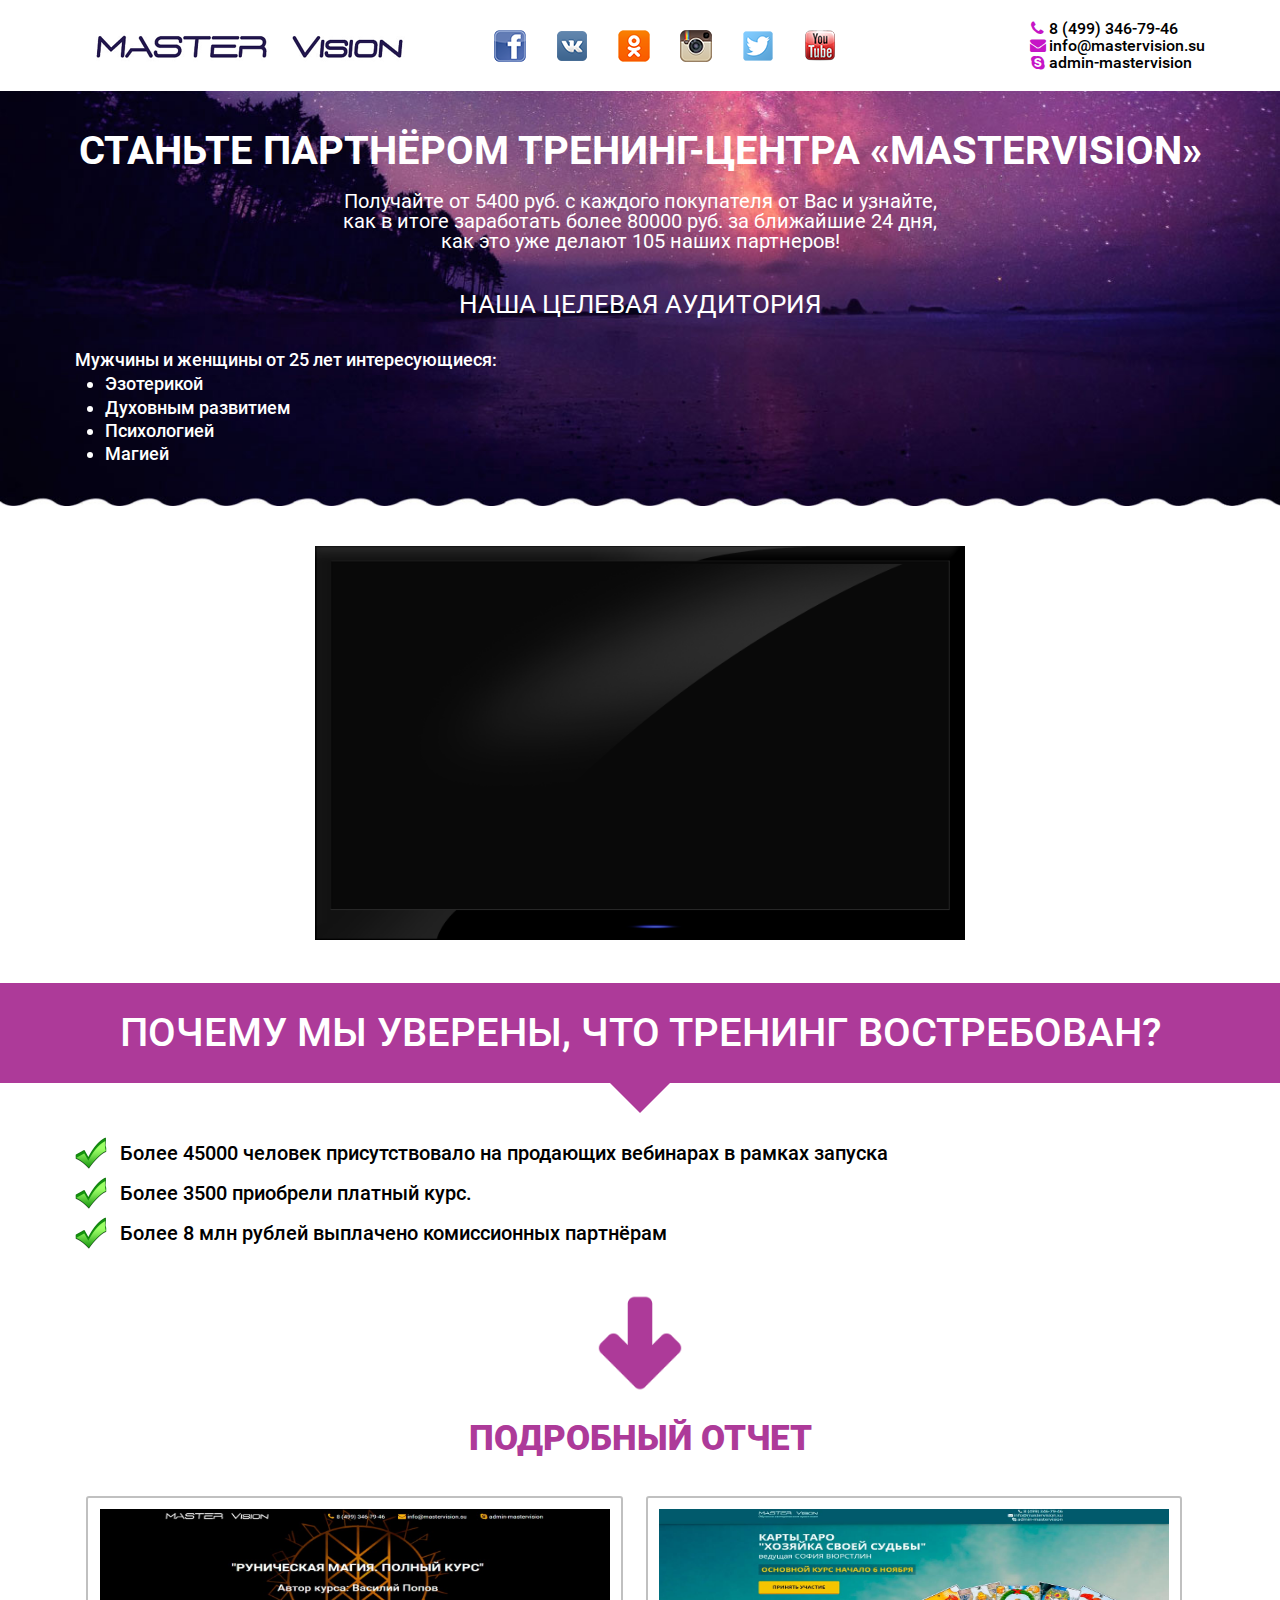
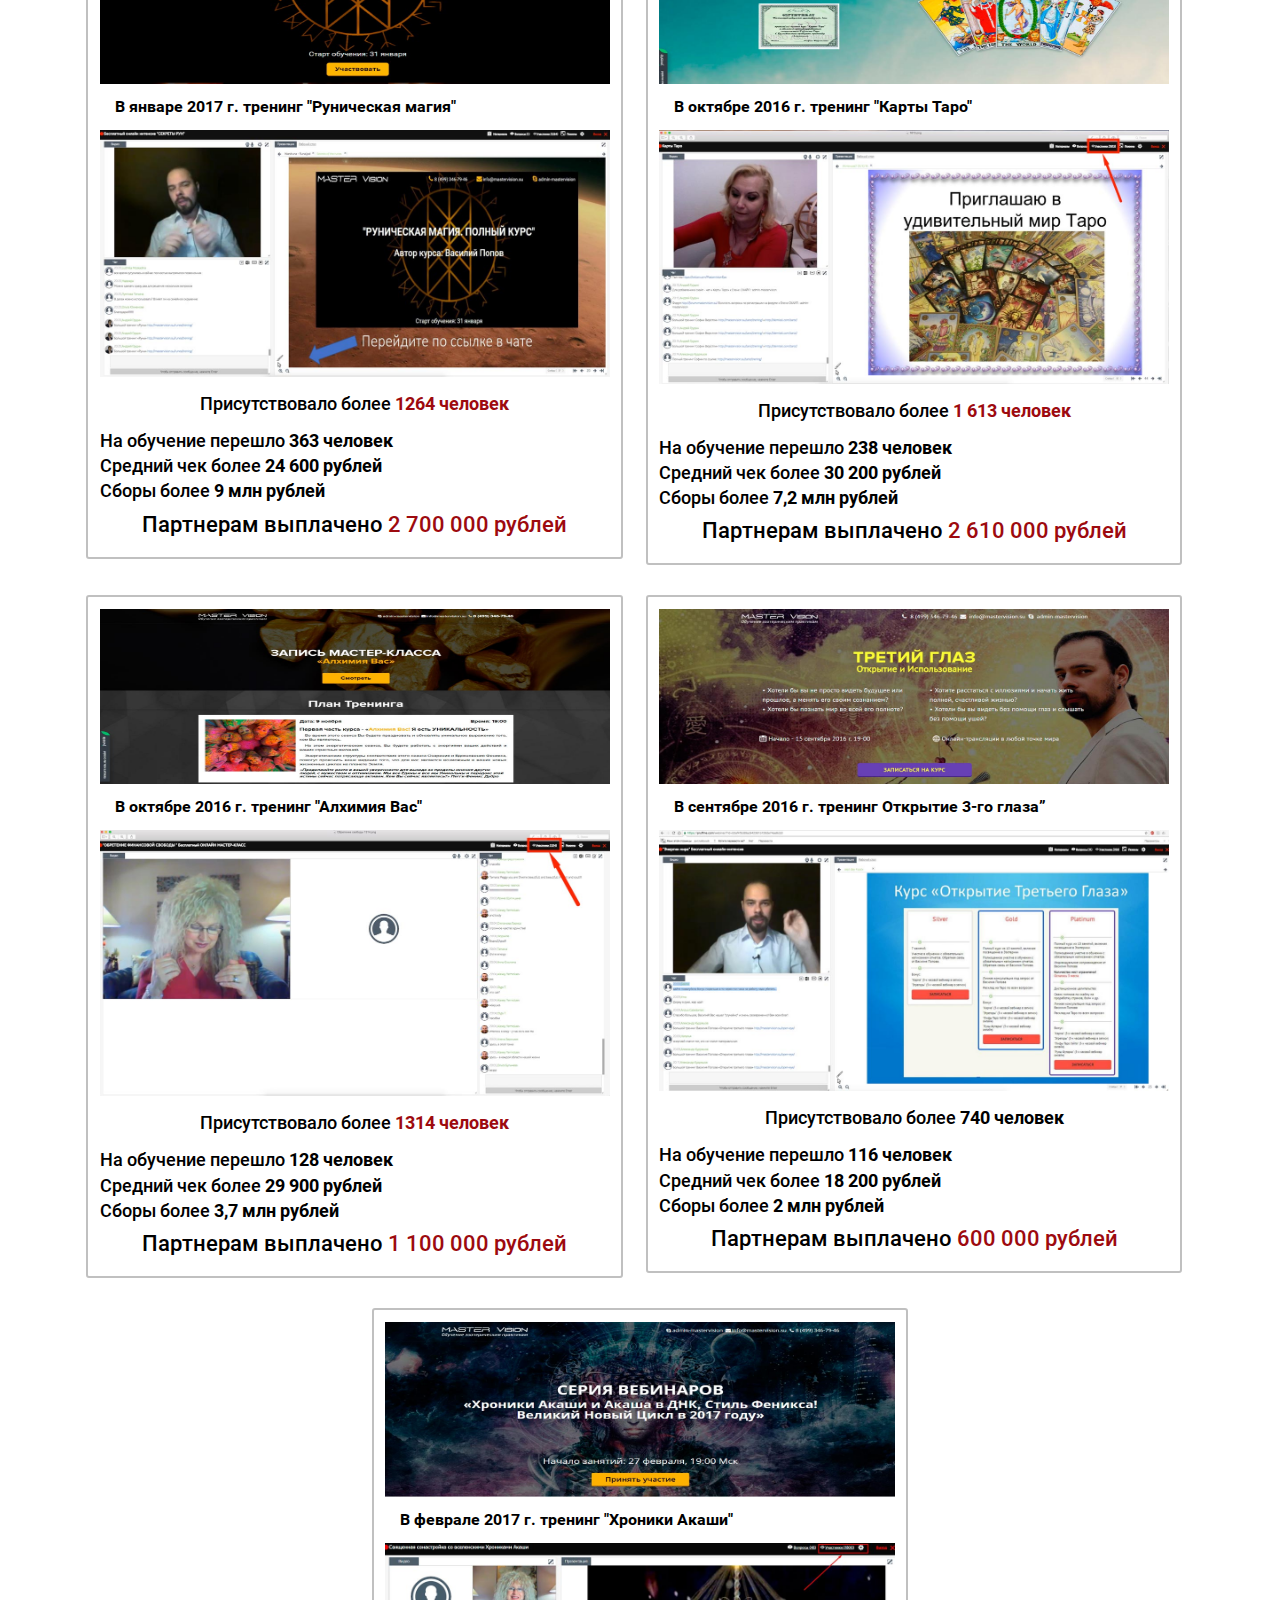
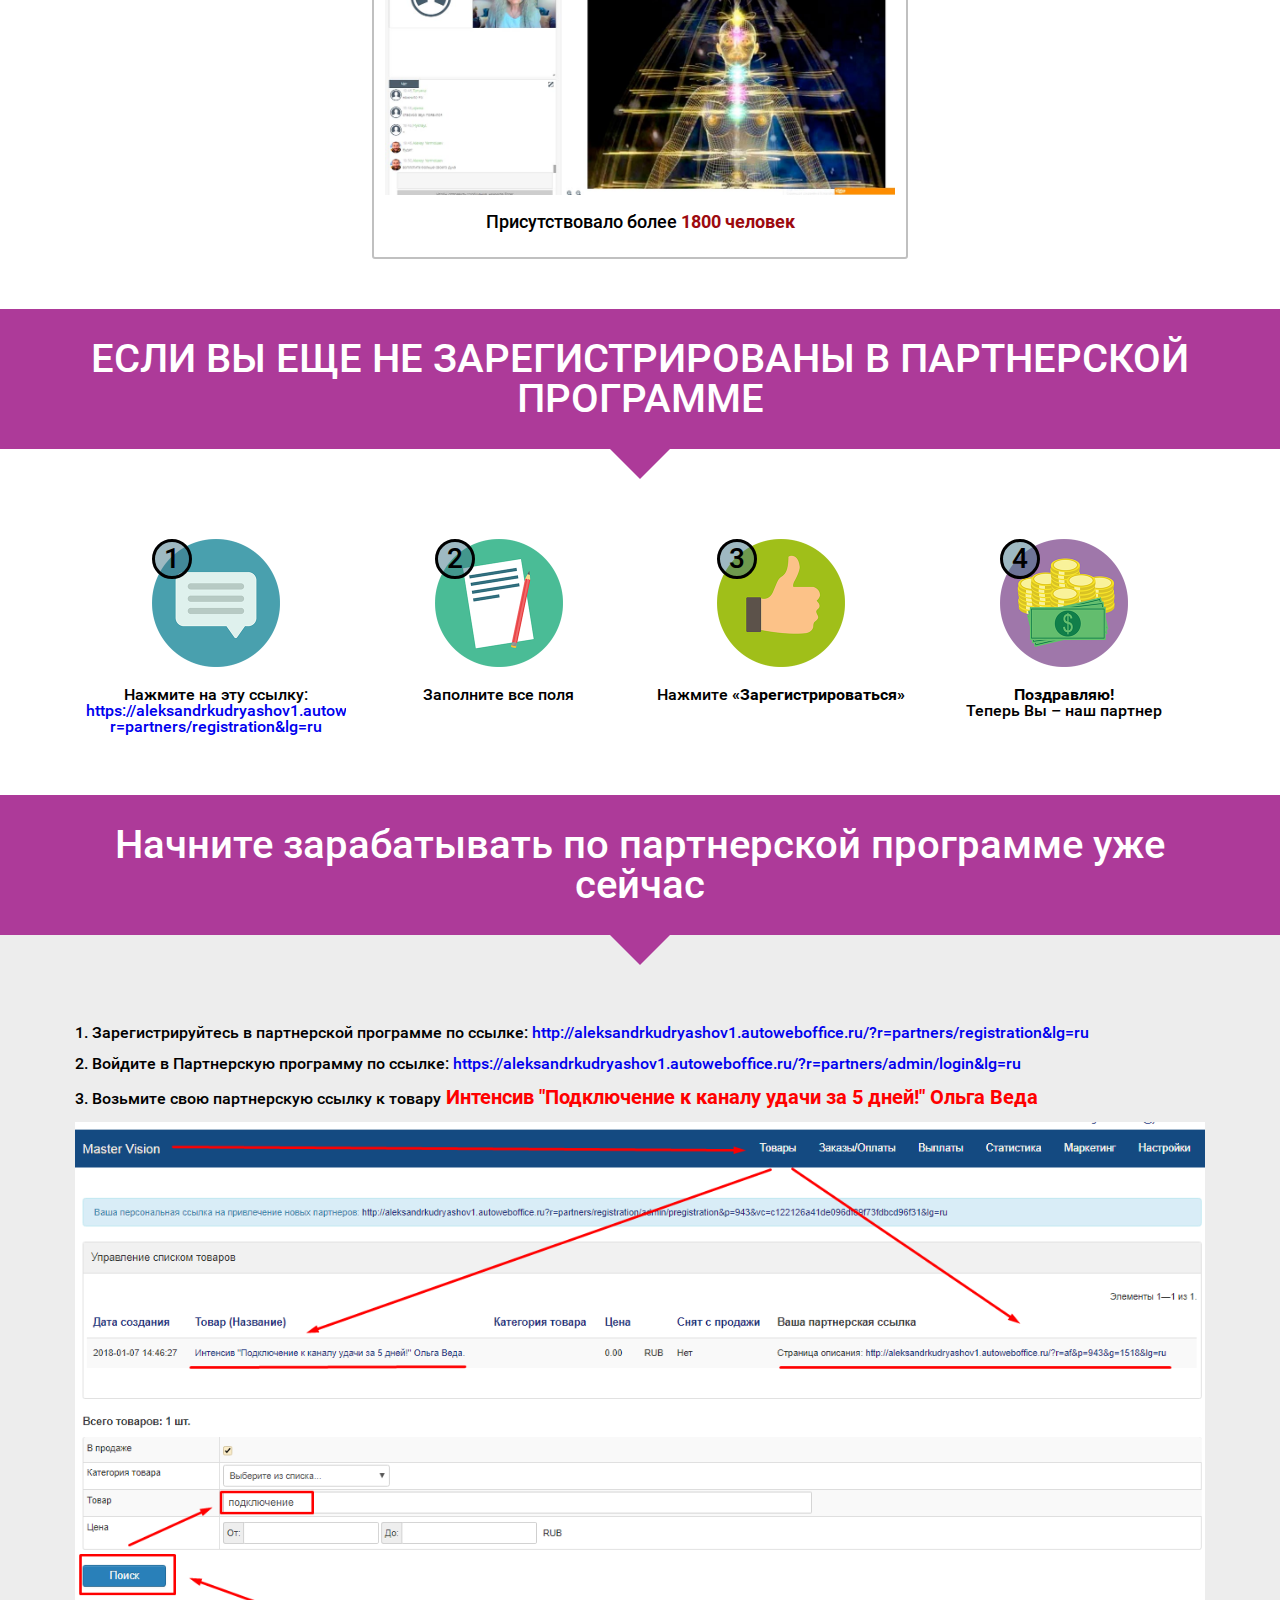
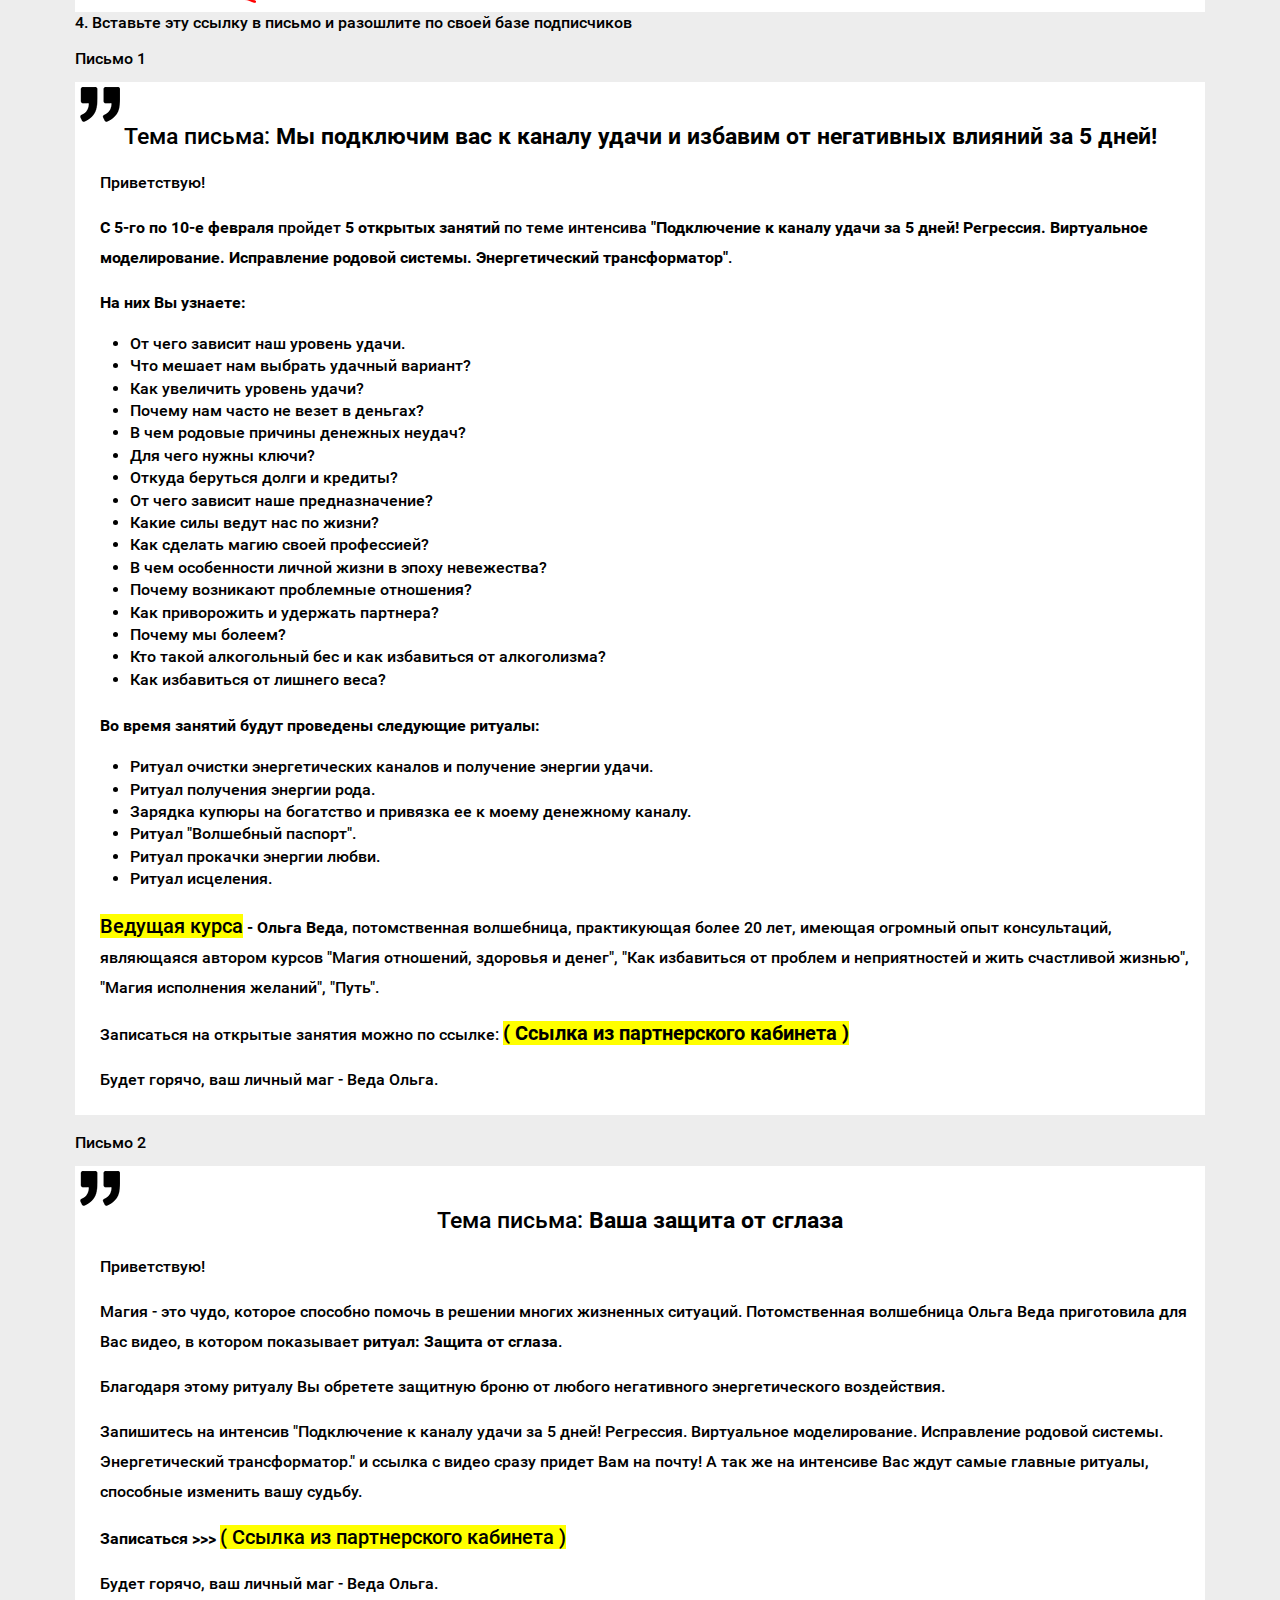
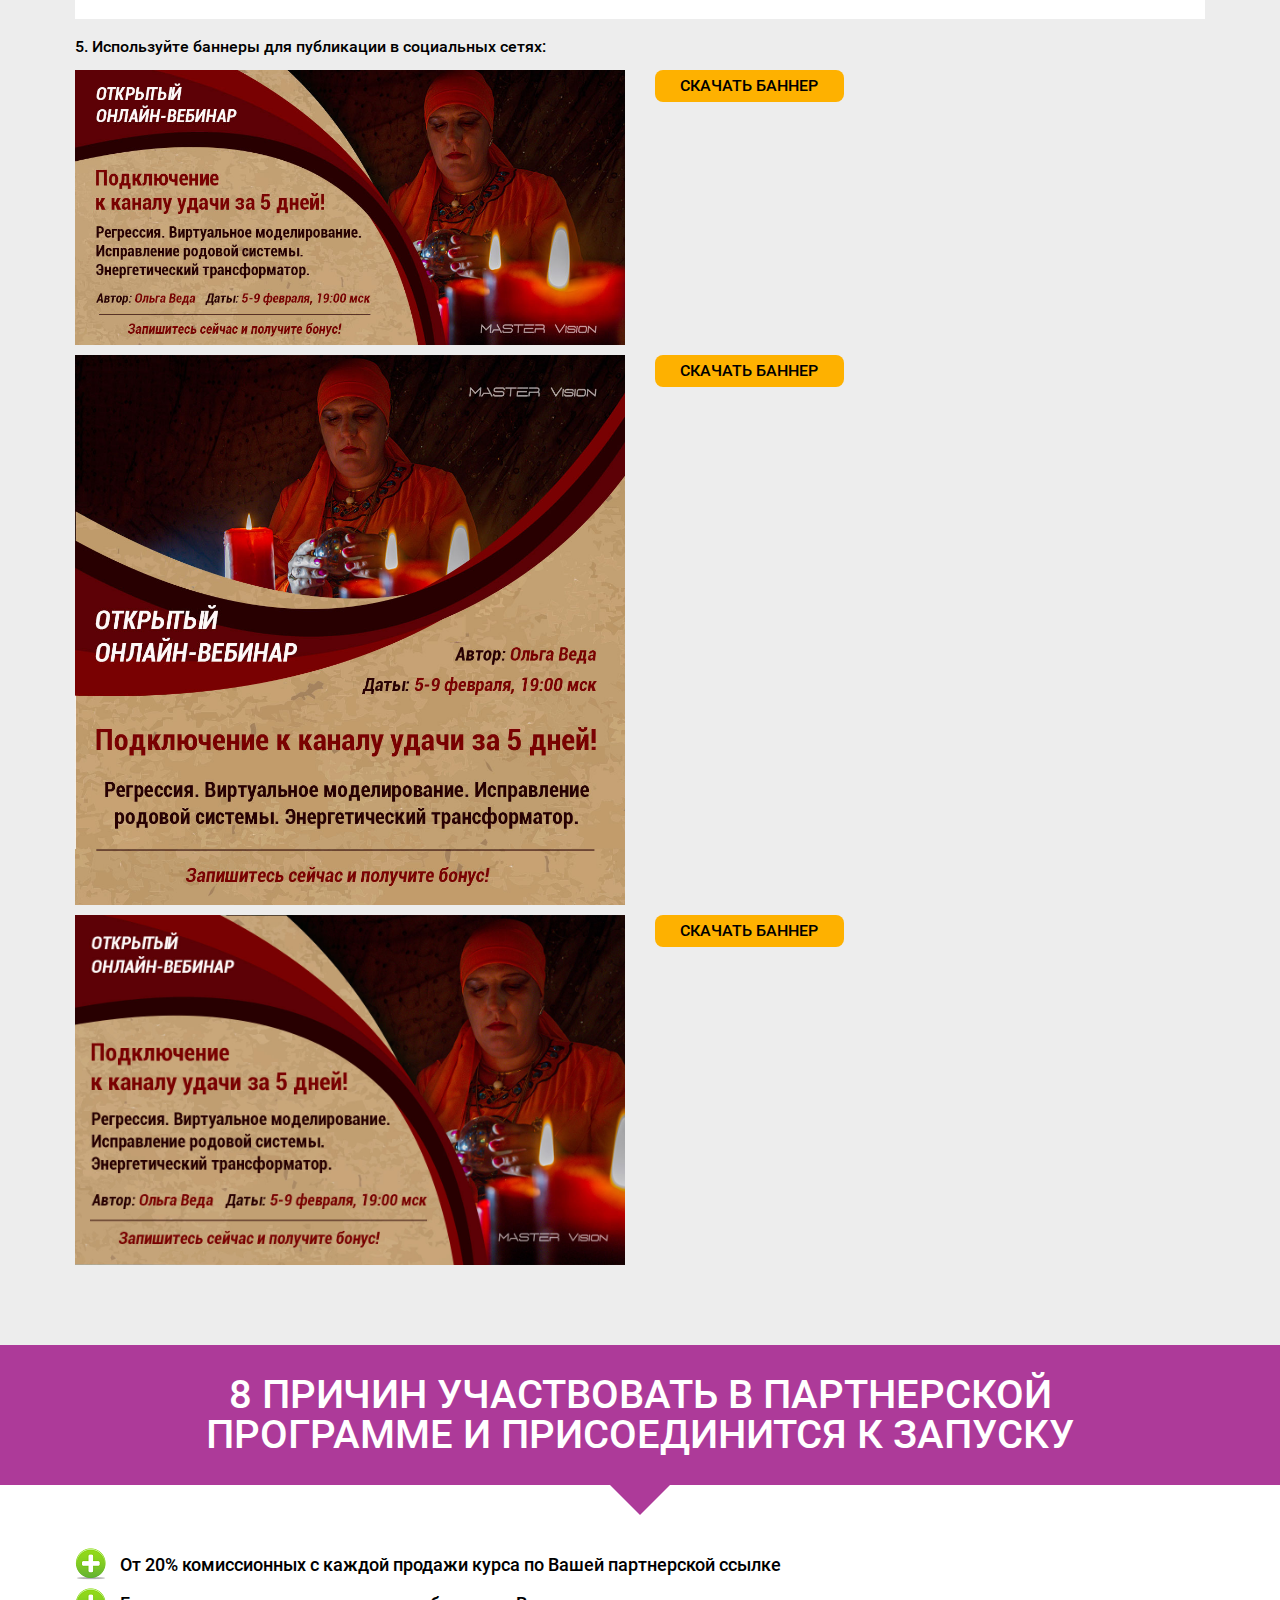
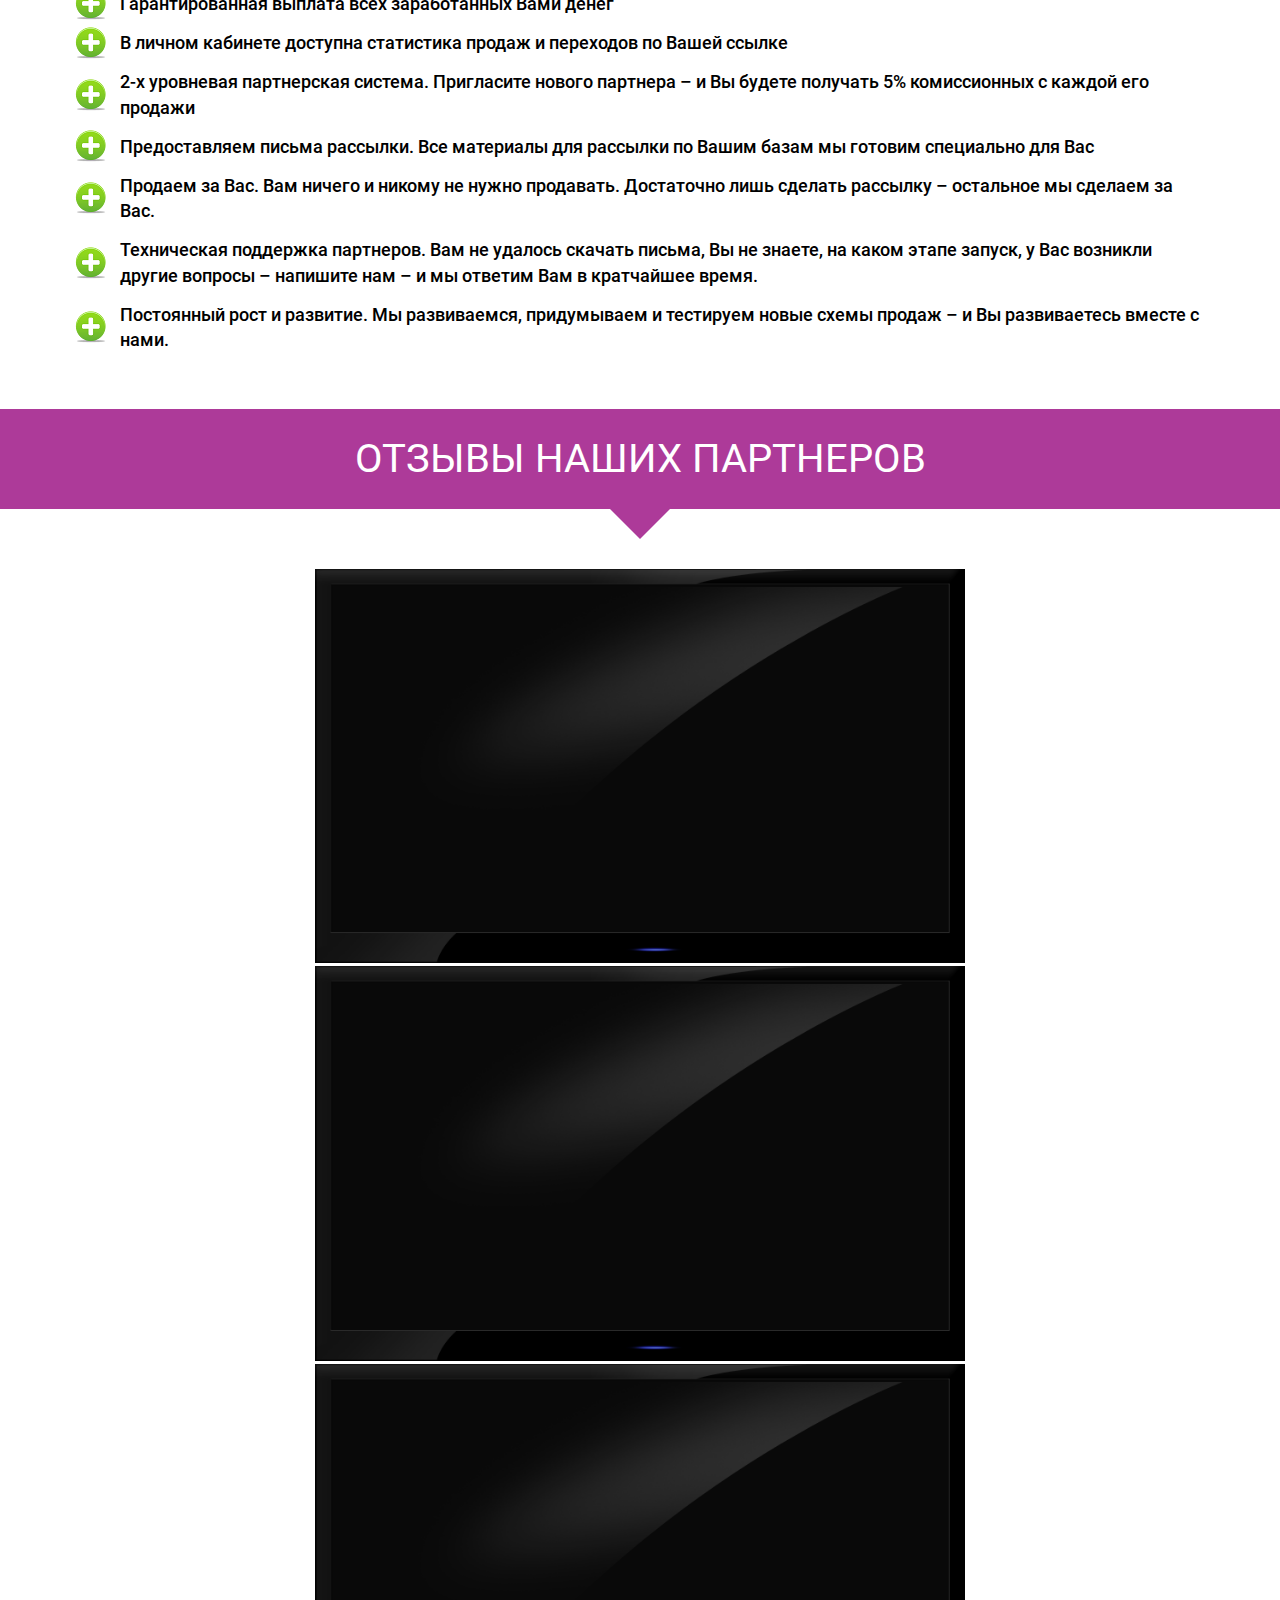
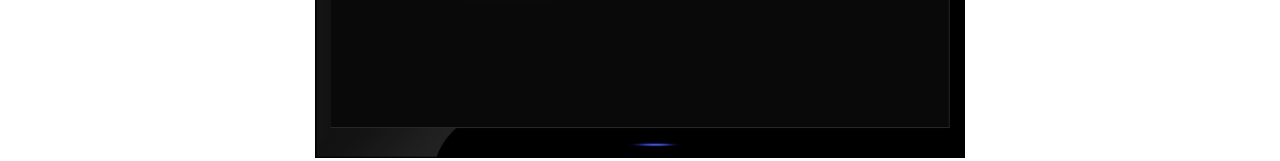
==== commit 66094951: "Partnership is done" ====
--- a/partnership/index.html
+++ b/partnership/index.html
@@ -36,10 +36,7 @@
 				f();
 			}
 		})(document, window, "yandex_metrika_callbacks");
-	</script>
-	<noscript>
-        <div><img src="https://mc.yandex.ru/watch/35450015" style="position:absolute; left:-9999px;" alt="" /></div>
-    </noscript>
+	</script><noscript><div><img src="https://mc.yandex.ru/watch/35450015" style="position:absolute; left:-9999px;" alt="" /></div></noscript>
 	<!-- /Yandex.Metrika counter -->
 	<!--Google Analitika-->
 	<script>
@@ -64,17 +61,8 @@
 		<div class="top">
 			<div class="container">
 				<div class="logo"> </div>
-				<div class="soc">
-					<a href="https://www.facebook.com/groups/1444928659142483/" target="_blank"><img src="img/fb.png" alt=""></a>
-					<a href="https://vk.com/mv_ezoterika" target="_blank"><img src="img/vk.png" alt=""></a>
-					<a href="https://ok.ru/mv.ezoterika" target="_blank"><img src="img/od.png" alt=""></a>
-					<a href="https://www.instagram.com/mastervision1/" target="_blank"><img src="img/in.png" alt=""></a>
-					<a href="https://twitter.com/MastervisionEzo" target="_blank"><img src="img/tw.png" alt=""></a>
-					<a href="https://www.youtube.com/channel/UCiJTdt19jRMRmYyCZac2Lvg/" target="_blank"><img src="img/yt.png" alt=""></a>
-				</div>
-				<div class="recv"> <span><i class="icon-phone"></i>8 (499) 346-79-46</span>
-					<br> <span><i class="icon-mail-alt"></i>info@mastervision.su</span>
-					<br> <span><i class="icon-skype"></i>admin-mastervision</span> </div>
+				<div class="soc"><a href="https://www.facebook.com/groups/1444928659142483/" target="_blank"><img src="img/fb.png" alt=""></a><a href="https://vk.com/mv_ezoterika" target="_blank"><img src="img/vk.png" alt=""></a><a href="https://ok.ru/mv.ezoterika" target="_blank"><img src="img/od.png" alt=""></a><a href="https://www.instagram.com/mastervision1/" target="_blank"><img src="img/in.png" alt=""></a><a href="https://twitter.com/MastervisionEzo" target="_blank"><img src="img/tw.png" alt=""></a><a href="https://www.youtube.com/channel/UCiJTdt19jRMRmYyCZac2Lvg/" target="_blank"><img src="img/yt.png" alt=""></a></div>
+				<div class="recv"> <span><i class="icon-phone"></i>8 (499) 346-79-46</span><br> <span><i class="icon-mail-alt"></i>info@mastervision.su</span><br> <span><i class="icon-skype"></i>admin-mastervision</span> </div>
 			</div>
 		</div>
 		<div class="mid">
@@ -93,9 +81,7 @@
 	</header>
 	<section class="vidos">
 		<div class="container">
-			<div class="videoblock"> <img src="img/ytram.png" alt="">
-				<iframe class="wrap" width="620" height="349" src="https://www.youtube.com/embed/II9llQuE3Rc?rel=0&amp;showinfo=1" frameborder="0" allowfullscreen></iframe>
-			</div>
+			<div class="videoblock"> <img src="img/ytram.png" alt=""><iframe class="wrap" width="620" height="349" src="https://www.youtube.com/embed/II9llQuE3Rc?rel=0&amp;showinfo=1" frameborder="0" allowfullscreen></iframe></div>
 		</div>
 	</section>
 	<section class="pochemu">
@@ -111,10 +97,8 @@
 			<div class="center"><img src="img/strl.png" alt=""></div>
 			<h2>подробный отчет</h2>
 			<div class="blocks">
-				<div class="block">
-					<a rel="simplebox" href="img/11b.jpg" class="photo"><img src="img/11b.jpg" alt=""></a>
-					<p><strong>В январе 2017 г. тренинг "Руническая магия"</strong></p>
-					<a rel="simplebox" href="img/12b.jpg" class="photo2"><img src="img/12b.jpg" alt=""></a>
+				<div class="block"><a rel="simplebox" href="img/11b.jpg" class="photo"><img src="img/11b.jpg" alt=""></a>
+					<p><strong>В январе 2017 г. тренинг "Руническая магия"</strong></p><a rel="simplebox" href="img/12b.jpg" class="photo2"><img src="img/12b.jpg" alt=""></a>
 					<p class="pri">Присутствовало более <span>1264 человек</span></p>
 					<ul>
 						<li>На обучение перешло <strong>363 человек</strong></li>
@@ -123,10 +107,8 @@
 					</ul>
 					<h3>Партнерам выплачено <span>2 700 000 рублей</span></h3>
 				</div>
-				<div class="block">
-					<a rel="simplebox" href="img/21b.jpg" class="photo"><img src="img/21b.jpg" alt=""></a>
-					<p><strong>В октябре 2016 г. тренинг "Карты Таро"</strong></p>
-					<a rel="simplebox" href="img/22b.jpg" class="photo2"><img src="img/22b.jpg" alt=""></a>
+				<div class="block"><a rel="simplebox" href="img/21b.jpg" class="photo"><img src="img/21b.jpg" alt=""></a>
+					<p><strong>В октябре 2016 г. тренинг "Карты Таро"</strong></p><a rel="simplebox" href="img/22b.jpg" class="photo2"><img src="img/22b.jpg" alt=""></a>
 					<p class="pri">Присутствовало более <span>1 613 человек</span></p>
 					<ul>
 						<li>На обучение перешло <strong>238 человек</strong></li>
@@ -135,10 +117,8 @@
 					</ul>
 					<h3>Партнерам выплачено <span>2 610 000 рублей</span></h3>
 				</div>
-				<div class="block">
-					<a rel="simplebox" href="img/31b.jpg" class="photo"><img src="img/31b.jpg" alt=""></a>
-					<p><strong>В октябре 2016 г. тренинг "Алхимия Вас"</strong></p>
-					<a rel="simplebox" href="img/32b.jpg" class="photo2"><img src="img/32b.jpg" alt=""></a>
+				<div class="block"><a rel="simplebox" href="img/31b.jpg" class="photo"><img src="img/31b.jpg" alt=""></a>
+					<p><strong>В октябре 2016 г. тренинг "Алхимия Вас"</strong></p><a rel="simplebox" href="img/32b.jpg" class="photo2"><img src="img/32b.jpg" alt=""></a>
 					<p class="pri">Присутствовало более <span>1314 человек</span></p>
 					<ul>
 						<li>На обучение перешло <strong>128 человек</strong></li>
@@ -147,10 +127,8 @@
 					</ul>
 					<h3>Партнерам выплачено <span>1 100 000 рублей</span></h3>
 				</div>
-				<div class="block">
-					<a rel="simplebox" href="img/41b.jpg" class="photo"><img src="img/41b.jpg" alt=""></a>
-					<p><strong>В сентябре 2016 г. тренинг Открытие 3-го глаза”</strong></p>
-					<a rel="simplebox" href="img/42b.jpg" class="photo2"><img src="img/42b.jpg" alt=""></a>
+				<div class="block"><a rel="simplebox" href="img/41b.jpg" class="photo"><img src="img/41b.jpg" alt=""></a>
+					<p><strong>В сентябре 2016 г. тренинг Открытие 3-го глаза”</strong></p><a rel="simplebox" href="img/42b.jpg" class="photo2"><img src="img/42b.jpg" alt=""></a>
 					<p class="pri">Присутствовало более <strong>740 человек</strong></p>
 					<ul>
 						<li>На обучение перешло <strong>116 человек</strong></li>
@@ -159,16 +137,10 @@
 					</ul>
 					<h3>Партнерам выплачено <span>600 000 рублей</span></h3>
 				</div>
-				<div class="block">
-					<a rel="simplebox" href="img/51b.jpg" class="photo"><img src="img/51b.jpg" alt=""></a>
-					<p><strong>В феврале 2017 г. тренинг "Хроники Акаши"</strong></p>
-					<a rel="simplebox" href="img/52b.jpg" class="photo2"><img src="img/52b.jpg" alt=""></a>
+				<div class="block"><a rel="simplebox" href="img/51b.jpg" class="photo"><img src="img/51b.jpg" alt=""></a>
+					<p><strong>В феврале 2017 г. тренинг "Хроники Акаши"</strong></p><a rel="simplebox" href="img/52b.jpg" class="photo2"><img src="img/52b.jpg" alt=""></a>
 					<p class="pri">Присутствовало более <span>1800 человек</span></p>
-					<!--
-					<ul>
-						<li>Продажи курс еще не закончены</li>
-					</ul>
--->
+					<!--<ul><li>Продажи курс еще не закончены</li></ul>-->
 				</div>
 			</div>
 		</div>
@@ -191,8 +163,7 @@
 				</div>
 				<div class="block">
 					<div class="image"><span>4</span></div>
-					<p><strong>Поздравляю!</strong>
-						<br>Теперь Вы – наш партнер</p>
+					<p><strong>Поздравляю!</strong><br>Теперь Вы – наш партнер</p>
 				</div>
 			</div>
 		</div>
@@ -206,107 +177,62 @@
 			<div class="block">
 				<p>1. Зарегистрируйтесь в партнерской программе по ссылке: <a href="http://aleksandrkudryashov1.autoweboffice.ru/?r=partners/registration&lg=ru" target="_blank">http://aleksandrkudryashov1.autoweboffice.ru/?r=partners/registration&lg=ru</a></p>
 				<p>2. Войдите в Партнерскую программу по ссылке: <a href="https://aleksandrkudryashov1.autoweboffice.ru/?r=partners/admin/login&lg=ru" target="_blank">https://aleksandrkudryashov1.autoweboffice.ru/?r=partners/admin/login&lg=ru</a></p>
-				<p>3. Возьмите свою партнерскую ссылку к товару<span style="background: transparent;"><strong style="color: red; background: transparent;"> Интенсив "Астрология - таинство звезд". Лидия Хэлль. 2017г.</strong></span></p> <img src="img/scr.png" alt="">
+				<p>3. Возьмите свою партнерскую ссылку к товару<span style="background: transparent;"><strong style="color: red; background: transparent;"> Интенсив "Подключение к каналу удачи за 5 дней!" Ольга Веда</strong></span></p> <img src="img/scr.png" alt="">
 				<p>4. Вставьте эту ссылку в письмо и разошлите по своей базе подписчиков</p>
 			</div>
 			<div class="block">
 				<p>Письмо 1</p>
 				<div class="pismo"> <img src="img/quat.png" alt="">
-					<h2>Тема письма: <strong>3 причины, почему у вас нет денег и как это исправить</strong></h2>
-					<p>Здравствуйте, дорогие друзья!</p>
-					<p>Спросите себя, насколько вы обеспеченный человек? Как вы живете, в достатке или постоянно думаете о том, как и на что прожить завтрашний день?
-					</p>
-					<p>Вы смотрите на богатых людей и задаете себе вопрос - ну почему у него все есть, а я решаю изо дня в день один и тот же вопрос - как сделать так, чтобы денег было много?</p>
-					<p>Почему вы находитесь именно в таком денежном положение, этому есть конечно же есть объяснение.</p>
-					<ul>
-						<li>Первая причина - вы особо одаренный человек, но вы не знаете ваши таланты, сильные и слабые стороны</li>
-						<li>Вторая причина - вы зарабатываете деньги там, где нет вашего предназначения и вам там не место</li>
-						<li>А третья причина вытекает из первых двух - мы должны всегда расти и совершенствовать свои умения, навыки, таланты именно там, куда отправила нас наша Вселенная и сам Бог</li>
-					</ul>
-					<p>Есть ли выход из сложившейся ситуации, что же делать, спросите вы? Ведь не каждый прохожий может ответить на вопрос, а какое ваше предназначение? Где ваше место на этой земле? Какая профессия является вашей миссией и принесет вам финансовую обеспеченность и богатство?</p>
-					<p>На эти вопросы можно и нужно ответить с помощью Астрологии.</p>
-					<p>Я приглашаю вас на <strong>5-ти дневный бесплатный онлайн интенсив</strong>, где я расскажу вам, как с помощью астрологии и гороскопа, можно определить таланты любого человека и подобрать подходящую профессию, которая будет приносить не только удовлетворение, но и денежное благополучие. </p>
-
-					<p>Именно Астрология, помогает раскрыть наш потенциал и дает точные ответы на наши вопросы в реализации своего потенциала. <strong>Не пропустите 5-ти дневный онлайн интенсив!  Регистрируйтесь прямо сейчас!</strong> <span>(Ссылка из вашего партнерского кабинета)</span></p>
-
-					<p><strong>Интенсив начнется уже 15 января 2018 года.</strong> Я жду вас, до скорой встречи!</p>
-					<p>С уважением и любовью, Астролог Лидия Хэлль.</p>
-
+					<h2>Тема письма: <strong>Мы подключим вас к каналу удачи и избавим от негативных влияний за 5 дней!</strong></h2>
+					<p>Приветствую!</p>
+					<p>
+						<spn><strong>С 5-го по 10-е февраля</strong></spn> пройдет <strong>5 открытых занятий</strong> по теме интенсива <strong>"Подключение к каналу удачи за 5 дней! Регрессия. Виртуальное моделирование. Исправление родовой системы. Энергетический трансформатор"</strong>.</p>
+					<p><strong>На них Вы узнаете:</strong></p>
+					<ul>
+						<li>От чего зависит наш уровень удачи.</li>
+						<li>Что мешает нам выбрать удачный вариант?</li>
+						<li>Как увеличить уровень удачи?</li>
+						<li>Почему нам часто не везет в деньгах?</li>
+						<li>В чем родовые причины денежных неудач?</li>
+						<li>Для чего нужны ключи?</li>
+						<li>Откуда беруться долги и кредиты?</li>
+						<li>От чего зависит наше предназначение?</li>
+						<li>Какие силы ведут нас по жизни?</li>
+						<li>Как сделать магию своей профессией?</li>
+						<li>В чем особенности личной жизни в эпоху невежества?</li>
+						<li>Почему возникают проблемные отношения?</li>
+						<li>Как приворожить и удержать партнера?</li>
+						<li>Почему мы болеем?</li>
+						<li>Кто такой алкогольный бес и как избавиться от алкоголизма?</li>
+						<li>Как избавиться от лишнего веса?</li>
+					</ul>
+					<p><strong>Во время занятий будут проведены следующие ритуалы:</strong></p>
+					<ul>
+						<li>Ритуал очистки энергетических каналов и получение энергии удачи.</li>
+						<li>Ритуал получения энергии рода.</li>
+						<li>Зарядка купюры на богатство и привязка ее к моему денежному каналу.</li>
+						<li>Ритуал "Волшебный паспорт".</li>
+						<li>Ритуал прокачки энергии любви.</li>
+						<li>Ритуал исцеления.</li>
+					</ul>
+					<p><strong><span>Ведущая курса</span> - Ольга Веда</strong>, потомственная волшебница, практикующая более 20 лет, имеющая огромный опыт консультаций, являющаяся автором курсов "Магия отношений, здоровья и денег", "Как избавиться от проблем и неприятностей и жить счастливой жизнью", "Магия исполнения желаний", "Путь".</p>
+					<p>Записаться на открытые занятия можно по ссылке: <span><strong>( Ссылка из партнерского кабинета )</strong></span></p>
+					<p>Будет горячо, ваш личный маг - Веда Ольга.</p>
 				</div>
 			</div>
 			<div class="block">
 				<p>Письмо 2</p>
 				<div class="pismo"> <img src="img/quat.png" alt="">
-					<h2>Тема письма: <strong>Ах, эти предатели и обманщики... Как их вычислить заранее и не пустить в свое окружение?</strong> </h2>
-					<p>Здравствуйте, дорогие друзья!</p>
-
-					<p>Помните, что вы чувствовали, когда вас обманывали и предавали? Особенно, когда это делал самый близкий и родной человек. В такой момент, каждый из нас, задавал себе один и тот же вопрос - ну почему он поступил со мной именно так? Почему я не увидел(а) в нем именно того, кем он является на самом деле? Зачем я вообще связал(а) свою жизнь с предателем и обманщиком?</p>
-
-					<p>Особенно больно, когда человек не только предал и обманул, но и еще создал вам при этом материальные и финансовые трудности. Например, такие как - украл ваши деньги, забрал ваше жилье или драгоценности. А может этот предатель, просто ушел к другому партнеру, которого он, оказывается любит давно и сильно.</p>
-
-					<p>Можно ли таких вредителей, определить заранее, чтобы не пустить их в свой дом, в свое окружение и тем самым защитить себя? С помощью Астрологи и звезд, вы можете просканировать любого человека в вашем окружение, познать его характер с позитивной и негативной стороны, знать заранее, на что он способен и как он будет себя вести в тех или иных ситуациях. Также вы можете понять, зачем он пришел именно в вашу жизнь, как он будет влиять на вашу энергетику, какие трудности вас ожидают в вашем общение.</p>
-
-					<p>Благодаря Астрологии, вы всегда сможете принять верное решение, а стоит ли допускать такого человека в свою жизнь. Я приглашаю Вас на <strong>бесплатный 5-ти дневный интенсив</strong>, где я расскажу и покажу вам, как с помощью гороскопа, вы можете проверить любого человека, познать тайны его характера и души.</p>
-
-					<p><strong>Интенсив стартует уже 15 января 2018 года!</strong> Регистрируйтесь прямо сейчас, и до встречи на нашем бесплатном интенсиве! <span>(Ссылка из вашего партнерского кабинета)</span></p>
-
-					<p>С уважением и любовью, Астролог Лидия Хэлль.</p>
-
-
-
-				</div>
-			</div>
-			<div class="block">
-				<p>Письмо 3</p>
-				<div class="pismo"> <img src="img/quat.png" alt="">
-					<h2>Тема письма: <strong>Счастье на дороге не валяется? А где...и в чем оно, счастье? [Ответ внутри]</strong> </h2>
-					<p>Добрый день, дорогие друзья!</p>
-
-					<p><strong><span>15 января, в 19-00 МСК</span></strong>, стартует бесплатный онлайн интенсив <strong>“Астрология - таинство звезд.  Найдите свой путь к здоровью, счастью и деньгам за 5 дней!”</strong></p>
-
-					<p><strong>На этом интенсиве вы:</strong></p>
-					<ul>
-						<li>познакомитесь с космограммой и Формулой Души</li>
-						<li>определите свой тип Индиго</li>
-						<li>научитесь толковать космограмму и определять ваши скрытые стороны характера и возможности</li>
-						<li>сможете определить совместимость между вами и вашим партнером</li>
-						<li>узнаете как рассчитывать благоприятный период, приносящий удачу, успех, любовь, деньги, замужество и многие другие подарки судьбы</li>
-					</ul>
-
-
-					<p>Чтобы записаться на Интенсив, перейдите по ссылке и нажмите кнопку <strong>“ЗАПИСАТЬСЯ”</strong>: <span>(Ссылка из вашего партнерского кабинета)</span></p>
-					<p><strong>На интенсиве вас ждет:</strong></p>
-					<ul>
-
-
-
-						<li>теория звезд о успехе, богатстве и карьере </li>
-						<li>квартирный вопрос - есть ли опасность. остаться без крыши над головой</li>
-						<li>показатели развода в вашем гороскопе (для женщин)</li>
-						<li>показатели богатства в Формуле Души</li>
-						<li>календарь счастливых и благоприятных дат на 2018 год</li>
-					</ul>
-
-					<p><strong>Спикер: Лидия Хэлль</strong></p>
-					<ul>
-
-
-						<li>Практикует астрологию 9 лет. Счастлива тем, что занимается любимым делом и уже помогла многим людям найти себя в этой жизни</li>
-						<li>Ведущая школы Астрологии - Счастливый Юпитер с 2014 года. Открыла свою школу Астрологии не только для того, чтобы передать свои знания и опыт, но и помочь людям стать астрологами-профессионалами</li>
-						<li>Таролог с 12-летним стажем</li>
-						<li>Имеет 2 ступени Усуи Рэйки Риохо</li>
-						<li>Исследует разные способы гадания: карты Ленорман, гадание на воске, гадание на кофейной гуще и другие</li>
-						<li>Работает с разными метафорическими картами как колода OH, Morena, Persona, Personita, Tan Doo</li>
-					</ul>
-					<p>Чтобы получить в руки универсальный инструмент по исцелению судьбы, <strong>прямо сейчас переходите по ссылке и нажимайте кнопку “ЗАПИСАТЬСЯ”:</strong> <span>(Ссылка из вашего партнерского кабинета)</span></p>
-					<p>До скорой встречи на интенсиве!</p>
-					<p>С уважением и любовью, Астролог Лидия Хэлль.</p>
-
-
-
-
-				</div>
-			</div>
+					<h2>Тема письма: <strong>Ваша защита от сглаза</strong> </h2>
+					<p>Приветствую!</p>
+					<p>Магия - это чудо, которое способно помочь в решении многих жизненных ситуаций. Потомственная волшебница Ольга Веда приготовила для Вас видео, в котором показывает <strong>ритуал: Защита от сглаза</strong>.</p>
+					<p>Благодаря этому ритуалу Вы обретете защитную броню от любого негативного энергетического воздействия.</p>
+					<p>Запишитесь на интенсив "Подключение к каналу удачи за 5 дней! Регрессия. Виртуальное моделирование. Исправление родовой системы. Энергетический трансформатор." и ссылка с видео сразу придет Вам на почту! А так же на интенсиве Вас ждут самые главные ритуалы, способные изменить вашу судьбу.</p>
+					<p><strong>Записаться >>> <span>( Ссылка из партнерского кабинета )</span></strong></p>
+					<p>Будет горячо, ваш личный маг - Веда Ольга.</p>
+				</div>
+			</div>
+			
 			<div class="block">
 				<p>5. Используйте баннеры для публикации в социальных сетях:</p>
 				<div class="banners">
@@ -340,15 +266,9 @@
 	<section class="otz">
 		<h1>отзывы наших партнеров</h1>
 		<div class="container">
-			<div class="block"><img src="img/ytram.png" alt="">
-				<iframe class="wrap" width="560" height="315" src="https://www.youtube.com/embed/GLmgfZ7Wz3Q?rel=0&amp;showinfo=1" frameborder="0" allowfullscreen></iframe>
-			</div>
-			<div class="block"><img src="img/ytram.png" alt="">
-				<iframe class="wrap" width="560" height="315" src="https://www.youtube.com/embed/ZVAfHbncaXM?rel=0&amp;showinfo=1" frameborder="0" allowfullscreen></iframe>
-			</div>
-			<div class="block"><img src="img/ytram.png" alt="">
-				<iframe class="wrap" width="560" height="315" src="https://www.youtube.com/embed/TWEqvFHuN8o?rel=0&amp;showinfo=1" frameborder="0" allowfullscreen></iframe>
-			</div>
+			<div class="block"><img src="img/ytram.png" alt=""><iframe class="wrap" width="560" height="315" src="https://www.youtube.com/embed/GLmgfZ7Wz3Q?rel=0&amp;showinfo=1" frameborder="0" allowfullscreen></iframe></div>
+			<div class="block"><img src="img/ytram.png" alt=""><iframe class="wrap" width="560" height="315" src="https://www.youtube.com/embed/ZVAfHbncaXM?rel=0&amp;showinfo=1" frameborder="0" allowfullscreen></iframe></div>
+			<div class="block"><img src="img/ytram.png" alt=""><iframe class="wrap" width="560" height="315" src="https://www.youtube.com/embed/TWEqvFHuN8o?rel=0&amp;showinfo=1" frameborder="0" allowfullscreen></iframe></div>
 		</div>
 	</section>
 	<!--Модалка-->
